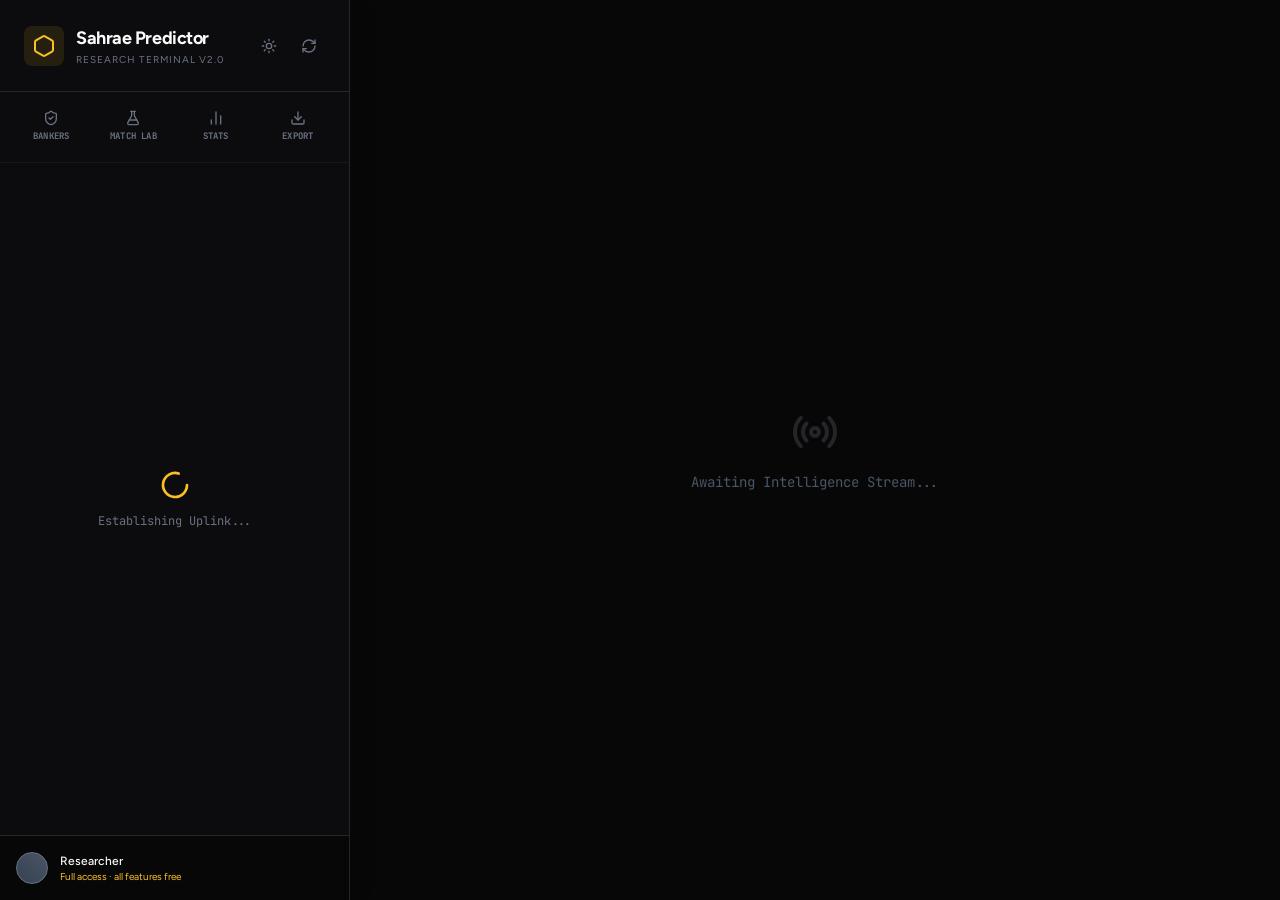
==== index.html @ 6b5637e7 "Deploy 7c3899de9a0e50c9d3c65bd9f61b94178235a5ab" ====
<!doctype html>
<html lang="en">
  <head>
    <meta charset="UTF-8" />
    <meta name="viewport" content="width=device-width, initial-scale=1.0, viewport-fit=cover" />
    <meta name="description" content="Football research terminal: fixtures across ~220 competitions, Kalman-filtered team ratings, a Dixon-Coles Poisson engine, market-anchored probabilities and a self-grading accuracy ledger." />
    <meta name="theme-color" content="#070708" />
    <link rel="manifest" href="./manifest.webmanifest" />
    <link rel="icon" type="image/png" href="./icons/icon-192.png" />
    <link rel="apple-touch-icon" href="./icons/apple-touch-icon.png" />
    <meta name="mobile-web-app-capable" content="yes" />
    <meta name="apple-mobile-web-app-status-bar-style" content="black-translucent" />
    <meta name="apple-mobile-web-app-title" content="Predictor" />
    <title>Sahrae Predictor</title>
    <script type="module" crossorigin src="./assets/index-D3sEqFdk.js"></script>
    <link rel="stylesheet" crossorigin href="./assets/index-D2eaXNAV.css">
  </head>
  <body>
    <div id="root"></div>
  </body>
</html>
---- assets/index-D2eaXNAV.css ----
@import"https://fonts.googleapis.com/css2?family=Figtree:wght@400;500;600;700;800&family=JetBrains+Mono:wght@400;500;700&display=swap";/*! tailwindcss v4.2.2 | MIT License | https://tailwindcss.com */@layer properties{@supports (((-webkit-hyphens:none)) and (not (margin-trim:inline))) or ((-moz-orient:inline) and (not (color:rgb(from red r g b)))){*,:before,:after,::backdrop{--tw-translate-x:0;--tw-translate-y:0;--tw-translate-z:0;--tw-space-y-reverse:0;--tw-divide-y-reverse:0;--tw-border-style:solid;--tw-gradient-position:initial;--tw-gradient-from:#0000;--tw-gradient-via:#0000;--tw-gradient-to:#0000;--tw-gradient-stops:initial;--tw-gradient-via-stops:initial;--tw-gradient-from-position:0%;--tw-gradient-via-position:50%;--tw-gradient-to-position:100%;--tw-leading:initial;--tw-font-weight:initial;--tw-tracking:initial;--tw-shadow:0 0 #0000;--tw-shadow-color:initial;--tw-shadow-alpha:100%;--tw-inset-shadow:0 0 #0000;--tw-inset-shadow-color:initial;--tw-inset-shadow-alpha:100%;--tw-ring-color:initial;--tw-ring-shadow:0 0 #0000;--tw-inset-ring-color:initial;--tw-inset-ring-shadow:0 0 #0000;--tw-ring-inset:initial;--tw-ring-offset-width:0px;--tw-ring-offset-color:#fff;--tw-ring-offset-shadow:0 0 #0000;--tw-blur:initial;--tw-brightness:initial;--tw-contrast:initial;--tw-grayscale:initial;--tw-hue-rotate:initial;--tw-invert:initial;--tw-opacity:initial;--tw-saturate:initial;--tw-sepia:initial;--tw-drop-shadow:initial;--tw-drop-shadow-color:initial;--tw-drop-shadow-alpha:100%;--tw-drop-shadow-size:initial;--tw-backdrop-blur:initial;--tw-backdrop-brightness:initial;--tw-backdrop-contrast:initial;--tw-backdrop-grayscale:initial;--tw-backdrop-hue-rotate:initial;--tw-backdrop-invert:initial;--tw-backdrop-opacity:initial;--tw-backdrop-saturate:initial;--tw-backdrop-sepia:initial;--tw-duration:initial}}}@layer theme{:root,:host{--font-sans:"Figtree", ui-sans-serif, system-ui, sans-serif;--font-mono:"JetBrains Mono", ui-monospace, SFMono-Regular, monospace;--color-gray-100:oklch(96.7% .003 264.542);--color-gray-300:oklch(87.2% .01 258.338);--color-gray-400:oklch(70.7% .022 261.325);--color-gray-500:oklch(55.1% .027 264.364);--color-gray-600:oklch(44.6% .03 256.802);--color-gray-700:oklch(37.3% .034 259.733);--color-black:#000;--spacing:.25rem;--container-sm:24rem;--container-md:28rem;--container-3xl:48rem;--container-4xl:56rem;--container-5xl:64rem;--text-xs:.75rem;--text-xs--line-height:calc(1 / .75);--text-sm:.875rem;--text-sm--line-height:calc(1.25 / .875);--text-base:1rem;--text-base--line-height: 1.5 ;--text-lg:1.125rem;--text-lg--line-height:calc(1.75 / 1.125);--text-xl:1.25rem;--text-xl--line-height:calc(1.75 / 1.25);--text-2xl:1.5rem;--text-2xl--line-height:calc(2 / 1.5);--text-3xl:1.875rem;--text-3xl--line-height: 1.2 ;--text-4xl:2.25rem;--text-4xl--line-height:calc(2.5 / 2.25);--font-weight-light:300;--font-weight-normal:400;--font-weight-medium:500;--font-weight-semibold:600;--font-weight-bold:700;--font-weight-black:900;--tracking-tighter:-.05em;--tracking-tight:-.025em;--tracking-wide:.025em;--tracking-wider:.05em;--tracking-widest:.1em;--leading-tight:1.25;--leading-relaxed:1.625;--radius-md:.375rem;--radius-lg:.5rem;--radius-xl:.75rem;--radius-2xl:1rem;--radius-3xl:1.5rem;--animate-spin:spin 1s linear infinite;--animate-pulse:pulse 2s cubic-bezier(.4, 0, .6, 1) infinite;--blur-sm:8px;--blur-md:12px;--blur-xl:24px;--default-transition-duration:.15s;--default-transition-timing-function:cubic-bezier(.4, 0, .2, 1);--default-font-family:var(--font-sans);--default-mono-font-family:var(--font-mono);--color-sahrae-surface:var(--sahrae-surface);--color-sahrae-border:var(--sahrae-border);--color-sahrae-text:var(--sahrae-text);--color-sahrae-teal:var(--sahrae-teal);--color-sahrae-amber:var(--sahrae-amber);--color-sahrae-danger:var(--sahrae-danger)}}@layer base{*,:after,:before,::backdrop{box-sizing:border-box;border:0 solid;margin:0;padding:0}::file-selector-button{box-sizing:border-box;border:0 solid;margin:0;padding:0}html,:host{-webkit-text-size-adjust:100%;-moz-tab-size:4;tab-size:4;line-height:1.5;font-family:var(--default-font-family,ui-sans-serif, system-ui, sans-serif, "Apple Color Emoji", "Segoe UI Emoji", "Segoe UI Symbol", "Noto Color Emoji");font-feature-settings:var(--default-font-feature-settings,normal);font-variation-settings:var(--default-font-variation-settings,normal);-webkit-tap-highlight-color:transparent}hr{height:0;color:inherit;border-top-width:1px}abbr:where([title]){-webkit-text-decoration:underline dotted;text-decoration:underline dotted}h1,h2,h3,h4,h5,h6{font-size:inherit;font-weight:inherit}a{color:inherit;-webkit-text-decoration:inherit;text-decoration:inherit}b,strong{font-weight:bolder}code,kbd,samp,pre{font-family:var(--default-mono-font-family,ui-monospace, SFMono-Regular, Menlo, Monaco, Consolas, "Liberation Mono", "Courier New", monospace);font-feature-settings:var(--default-mono-font-feature-settings,normal);font-variation-settings:var(--default-mono-font-variation-settings,normal);font-size:1em}small{font-size:80%}sub,sup{vertical-align:baseline;font-size:75%;line-height:0;position:relative}sub{bottom:-.25em}sup{top:-.5em}table{text-indent:0;border-color:inherit;border-collapse:collapse}:-moz-focusring{outline:auto}progress{vertical-align:baseline}summary{display:list-item}ol,ul,menu{list-style:none}img,svg,video,canvas,audio,iframe,embed,object{vertical-align:middle;display:block}img,video{max-width:100%;height:auto}button,input,select,optgroup,textarea{font:inherit;font-feature-settings:inherit;font-variation-settings:inherit;letter-spacing:inherit;color:inherit;opacity:1;background-color:#0000;border-radius:0}::file-selector-button{font:inherit;font-feature-settings:inherit;font-variation-settings:inherit;letter-spacing:inherit;color:inherit;opacity:1;background-color:#0000;border-radius:0}:where(select:is([multiple],[size])) optgroup{font-weight:bolder}:where(select:is([multiple],[size])) optgroup option{padding-inline-start:20px}::file-selector-button{margin-inline-end:4px}::placeholder{opacity:1}@supports (not ((-webkit-appearance:-apple-pay-button))) or (contain-intrinsic-size:1px){::placeholder{color:currentColor}@supports (color:color-mix(in lab,red,red)){::placeholder{color:color-mix(in oklab,currentcolor 50%,transparent)}}}textarea{resize:vertical}::-webkit-search-decoration{-webkit-appearance:none}::-webkit-date-and-time-value{min-height:1lh;text-align:inherit}::-webkit-datetime-edit{display:inline-flex}::-webkit-datetime-edit-fields-wrapper{padding:0}::-webkit-datetime-edit{padding-block:0}::-webkit-datetime-edit-year-field{padding-block:0}::-webkit-datetime-edit-month-field{padding-block:0}::-webkit-datetime-edit-day-field{padding-block:0}::-webkit-datetime-edit-hour-field{padding-block:0}::-webkit-datetime-edit-minute-field{padding-block:0}::-webkit-datetime-edit-second-field{padding-block:0}::-webkit-datetime-edit-millisecond-field{padding-block:0}::-webkit-datetime-edit-meridiem-field{padding-block:0}::-webkit-calendar-picker-indicator{line-height:1}:-moz-ui-invalid{box-shadow:none}button,input:where([type=button],[type=reset],[type=submit]){-webkit-appearance:button;-moz-appearance:button;appearance:button}::file-selector-button{-webkit-appearance:button;-moz-appearance:button;appearance:button}::-webkit-inner-spin-button{height:auto}::-webkit-outer-spin-button{height:auto}[hidden]:where(:not([hidden=until-found])){display:none!important}}@layer components;@layer utilities{.pointer-events-none{pointer-events:none}.visible{visibility:visible}.absolute{position:absolute}.fixed{position:fixed}.relative{position:relative}.static{position:static}.sticky{position:sticky}.inset-0{inset:calc(var(--spacing) * 0)}.start{inset-inline-start:var(--spacing)}.end{inset-inline-end:var(--spacing)}.top-0{top:calc(var(--spacing) * 0)}.top-1\/2{top:50%}.right-0{right:calc(var(--spacing) * 0)}.right-2{right:calc(var(--spacing) * 2)}.right-2\.5{right:calc(var(--spacing) * 2.5)}.bottom-0{bottom:calc(var(--spacing) * 0)}.left-0{left:calc(var(--spacing) * 0)}.left-3{left:calc(var(--spacing) * 3)}.z-10{z-index:10}.z-20{z-index:20}.z-50{z-index:50}.col-span-12{grid-column:span 12/span 12}.col-span-full{grid-column:1/-1}.mx-1{margin-inline:calc(var(--spacing) * 1)}.mx-2{margin-inline:calc(var(--spacing) * 2)}.mx-4{margin-inline:calc(var(--spacing) * 4)}.mt-0\.5{margin-top:calc(var(--spacing) * .5)}.mt-1{margin-top:calc(var(--spacing) * 1)}.mt-1\.5{margin-top:calc(var(--spacing) * 1.5)}.mt-2{margin-top:calc(var(--spacing) * 2)}.mt-3{margin-top:calc(var(--spacing) * 3)}.mt-4{margin-top:calc(var(--spacing) * 4)}.mt-5{margin-top:calc(var(--spacing) * 5)}.mt-6{margin-top:calc(var(--spacing) * 6)}.mt-7{margin-top:calc(var(--spacing) * 7)}.mt-8{margin-top:calc(var(--spacing) * 8)}.mt-\[-15px\]{margin-top:-15px}.mb-1{margin-bottom:calc(var(--spacing) * 1)}.mb-1\.5{margin-bottom:calc(var(--spacing) * 1.5)}.mb-2{margin-bottom:calc(var(--spacing) * 2)}.mb-2\.5{margin-bottom:calc(var(--spacing) * 2.5)}.mb-3{margin-bottom:calc(var(--spacing) * 3)}.mb-4{margin-bottom:calc(var(--spacing) * 4)}.mb-5{margin-bottom:calc(var(--spacing) * 5)}.mb-6{margin-bottom:calc(var(--spacing) * 6)}.mb-8{margin-bottom:calc(var(--spacing) * 8)}.ml-1{margin-left:calc(var(--spacing) * 1)}.ml-2{margin-left:calc(var(--spacing) * 2)}.ml-auto{margin-left:auto}.block{display:block}.contents{display:contents}.flex{display:flex}.grid{display:grid}.hidden{display:none}.inline-block{display:inline-block}.table{display:table}.h-0\.5{height:calc(var(--spacing) * .5)}.h-1{height:calc(var(--spacing) * 1)}.h-1\.5{height:calc(var(--spacing) * 1.5)}.h-2\.5{height:calc(var(--spacing) * 2.5)}.h-3{height:calc(var(--spacing) * 3)}.h-3\.5{height:calc(var(--spacing) * 3.5)}.h-4{height:calc(var(--spacing) * 4)}.h-5{height:calc(var(--spacing) * 5)}.h-6{height:calc(var(--spacing) * 6)}.h-8{height:calc(var(--spacing) * 8)}.h-10{height:calc(var(--spacing) * 10)}.h-12{height:calc(var(--spacing) * 12)}.h-14{height:calc(var(--spacing) * 14)}.h-16{height:calc(var(--spacing) * 16)}.h-64{height:calc(var(--spacing) * 64)}.h-\[50px\]{height:50px}.h-\[85vh\]{height:85vh}.h-\[88vh\]{height:88vh}.h-\[300px\]{height:300px}.h-\[380px\]{height:380px}.h-\[450px\]{height:450px}.h-full{height:100%}.h-screen{height:100vh}.max-h-64{max-height:calc(var(--spacing) * 64)}.max-h-72{max-height:calc(var(--spacing) * 72)}.max-h-\[90vh\]{max-height:90vh}.w-1{width:calc(var(--spacing) * 1)}.w-1\.5{width:calc(var(--spacing) * 1.5)}.w-2\.5{width:calc(var(--spacing) * 2.5)}.w-3{width:calc(var(--spacing) * 3)}.w-3\.5{width:calc(var(--spacing) * 3.5)}.w-4{width:calc(var(--spacing) * 4)}.w-5{width:calc(var(--spacing) * 5)}.w-6{width:calc(var(--spacing) * 6)}.w-8{width:calc(var(--spacing) * 8)}.w-10{width:calc(var(--spacing) * 10)}.w-12{width:calc(var(--spacing) * 12)}.w-14{width:calc(var(--spacing) * 14)}.w-16{width:calc(var(--spacing) * 16)}.w-48{width:calc(var(--spacing) * 48)}.w-full{width:100%}.w-px{width:1px}.w-screen{width:100vw}.max-w-3xl{max-width:var(--container-3xl)}.max-w-4xl{max-width:var(--container-4xl)}.max-w-5xl{max-width:var(--container-5xl)}.max-w-md{max-width:var(--container-md)}.max-w-sm{max-width:var(--container-sm)}.min-w-0{min-width:calc(var(--spacing) * 0)}.min-w-\[70px\]{min-width:70px}.min-w-\[80px\]{min-width:80px}.min-w-\[86px\]{min-width:86px}.min-w-\[650px\]{min-width:650px}.flex-1{flex:1}.flex-shrink-0{flex-shrink:0}.shrink{flex-shrink:1}.shrink-0{flex-shrink:0}.border-collapse{border-collapse:collapse}.-translate-y-1\/2{--tw-translate-y: -50% ;translate:var(--tw-translate-x) var(--tw-translate-y)}.animate-pulse{animation:var(--animate-pulse)}.animate-spin{animation:var(--animate-spin)}.cursor-col-resize{cursor:col-resize}.cursor-pointer{cursor:pointer}.appearance-none{-webkit-appearance:none;-moz-appearance:none;appearance:none}.grid-cols-1{grid-template-columns:repeat(1,minmax(0,1fr))}.grid-cols-2{grid-template-columns:repeat(2,minmax(0,1fr))}.grid-cols-3{grid-template-columns:repeat(3,minmax(0,1fr))}.grid-cols-4{grid-template-columns:repeat(4,minmax(0,1fr))}.grid-cols-12{grid-template-columns:repeat(12,minmax(0,1fr))}.flex-col{flex-direction:column}.flex-wrap{flex-wrap:wrap}.items-center{align-items:center}.items-end{align-items:flex-end}.items-start{align-items:flex-start}.justify-between{justify-content:space-between}.justify-center{justify-content:center}.gap-1{gap:calc(var(--spacing) * 1)}.gap-1\.5{gap:calc(var(--spacing) * 1.5)}.gap-2{gap:calc(var(--spacing) * 2)}.gap-2\.5{gap:calc(var(--spacing) * 2.5)}.gap-3{gap:calc(var(--spacing) * 3)}.gap-4{gap:calc(var(--spacing) * 4)}.gap-5{gap:calc(var(--spacing) * 5)}.gap-6{gap:calc(var(--spacing) * 6)}.gap-8{gap:calc(var(--spacing) * 8)}:where(.space-y-0\.5>:not(:last-child)){--tw-space-y-reverse:0;margin-block-start:calc(calc(var(--spacing) * .5) * var(--tw-space-y-reverse));margin-block-end:calc(calc(var(--spacing) * .5) * calc(1 - var(--tw-space-y-reverse)))}:where(.space-y-1>:not(:last-child)){--tw-space-y-reverse:0;margin-block-start:calc(calc(var(--spacing) * 1) * var(--tw-space-y-reverse));margin-block-end:calc(calc(var(--spacing) * 1) * calc(1 - var(--tw-space-y-reverse)))}:where(.space-y-1\.5>:not(:last-child)){--tw-space-y-reverse:0;margin-block-start:calc(calc(var(--spacing) * 1.5) * var(--tw-space-y-reverse));margin-block-end:calc(calc(var(--spacing) * 1.5) * calc(1 - var(--tw-space-y-reverse)))}:where(.space-y-2>:not(:last-child)){--tw-space-y-reverse:0;margin-block-start:calc(calc(var(--spacing) * 2) * var(--tw-space-y-reverse));margin-block-end:calc(calc(var(--spacing) * 2) * calc(1 - var(--tw-space-y-reverse)))}:where(.space-y-2\.5>:not(:last-child)){--tw-space-y-reverse:0;margin-block-start:calc(calc(var(--spacing) * 2.5) * var(--tw-space-y-reverse));margin-block-end:calc(calc(var(--spacing) * 2.5) * calc(1 - var(--tw-space-y-reverse)))}:where(.space-y-3>:not(:last-child)){--tw-space-y-reverse:0;margin-block-start:calc(calc(var(--spacing) * 3) * var(--tw-space-y-reverse));margin-block-end:calc(calc(var(--spacing) * 3) * calc(1 - var(--tw-space-y-reverse)))}:where(.space-y-4>:not(:last-child)){--tw-space-y-reverse:0;margin-block-start:calc(calc(var(--spacing) * 4) * var(--tw-space-y-reverse));margin-block-end:calc(calc(var(--spacing) * 4) * calc(1 - var(--tw-space-y-reverse)))}:where(.space-y-5>:not(:last-child)){--tw-space-y-reverse:0;margin-block-start:calc(calc(var(--spacing) * 5) * var(--tw-space-y-reverse));margin-block-end:calc(calc(var(--spacing) * 5) * calc(1 - var(--tw-space-y-reverse)))}:where(.space-y-6>:not(:last-child)){--tw-space-y-reverse:0;margin-block-start:calc(calc(var(--spacing) * 6) * var(--tw-space-y-reverse));margin-block-end:calc(calc(var(--spacing) * 6) * calc(1 - var(--tw-space-y-reverse)))}:where(.space-y-8>:not(:last-child)){--tw-space-y-reverse:0;margin-block-start:calc(calc(var(--spacing) * 8) * var(--tw-space-y-reverse));margin-block-end:calc(calc(var(--spacing) * 8) * calc(1 - var(--tw-space-y-reverse)))}:where(.space-y-10>:not(:last-child)){--tw-space-y-reverse:0;margin-block-start:calc(calc(var(--spacing) * 10) * var(--tw-space-y-reverse));margin-block-end:calc(calc(var(--spacing) * 10) * calc(1 - var(--tw-space-y-reverse)))}.gap-x-8{column-gap:calc(var(--spacing) * 8)}.gap-x-10{column-gap:calc(var(--spacing) * 10)}.gap-y-1\.5{row-gap:calc(var(--spacing) * 1.5)}.gap-y-2{row-gap:calc(var(--spacing) * 2)}.gap-y-3{row-gap:calc(var(--spacing) * 3)}.gap-y-6{row-gap:calc(var(--spacing) * 6)}:where(.divide-y>:not(:last-child)){--tw-divide-y-reverse:0;border-bottom-style:var(--tw-border-style);border-top-style:var(--tw-border-style);border-top-width:calc(1px * var(--tw-divide-y-reverse));border-bottom-width:calc(1px * calc(1 - var(--tw-divide-y-reverse)))}:where(.divide-sahrae-border\/30>:not(:last-child)){border-color:var(--sahrae-border)}@supports (color:color-mix(in lab,red,red)){:where(.divide-sahrae-border\/30>:not(:last-child)){border-color:color-mix(in oklab,var(--sahrae-border) 30%,transparent)}}.truncate{text-overflow:ellipsis;white-space:nowrap;overflow:hidden}.overflow-hidden{overflow:hidden}.overflow-x-auto{overflow-x:auto}.overflow-y-auto{overflow-y:auto}.rounded{border-radius:.25rem}.rounded-2xl{border-radius:var(--radius-2xl)}.rounded-3xl{border-radius:var(--radius-3xl)}.rounded-full{border-radius:3.40282e38px}.rounded-lg{border-radius:var(--radius-lg)}.rounded-md{border-radius:var(--radius-md)}.rounded-xl{border-radius:var(--radius-xl)}.border{border-style:var(--tw-border-style);border-width:1px}.border-2{border-style:var(--tw-border-style);border-width:2px}.border-t{border-top-style:var(--tw-border-style);border-top-width:1px}.border-r{border-right-style:var(--tw-border-style);border-right-width:1px}.border-b{border-bottom-style:var(--tw-border-style);border-bottom-width:1px}.border-b-2{border-bottom-style:var(--tw-border-style);border-bottom-width:2px}.border-l-4{border-left-style:var(--tw-border-style);border-left-width:4px}.border-dashed{--tw-border-style:dashed;border-style:dashed}.border-gray-500{border-color:var(--color-gray-500)}.border-gray-600{border-color:var(--color-gray-600)}.border-sahrae-amber,.border-sahrae-amber\/20{border-color:var(--sahrae-amber)}@supports (color:color-mix(in lab,red,red)){.border-sahrae-amber\/20{border-color:color-mix(in oklab,var(--sahrae-amber) 20%,transparent)}}.border-sahrae-amber\/25{border-color:var(--sahrae-amber)}@supports (color:color-mix(in lab,red,red)){.border-sahrae-amber\/25{border-color:color-mix(in oklab,var(--sahrae-amber) 25%,transparent)}}.border-sahrae-amber\/30{border-color:var(--sahrae-amber)}@supports (color:color-mix(in lab,red,red)){.border-sahrae-amber\/30{border-color:color-mix(in oklab,var(--sahrae-amber) 30%,transparent)}}.border-sahrae-blue\/10{border-color:var(--sahrae-blue)}@supports (color:color-mix(in lab,red,red)){.border-sahrae-blue\/10{border-color:color-mix(in oklab,var(--sahrae-blue) 10%,transparent)}}.border-sahrae-border,.border-sahrae-border\/20{border-color:var(--sahrae-border)}@supports (color:color-mix(in lab,red,red)){.border-sahrae-border\/20{border-color:color-mix(in oklab,var(--sahrae-border) 20%,transparent)}}.border-sahrae-border\/30{border-color:var(--sahrae-border)}@supports (color:color-mix(in lab,red,red)){.border-sahrae-border\/30{border-color:color-mix(in oklab,var(--sahrae-border) 30%,transparent)}}.border-sahrae-border\/40{border-color:var(--sahrae-border)}@supports (color:color-mix(in lab,red,red)){.border-sahrae-border\/40{border-color:color-mix(in oklab,var(--sahrae-border) 40%,transparent)}}.border-sahrae-border\/50{border-color:var(--sahrae-border)}@supports (color:color-mix(in lab,red,red)){.border-sahrae-border\/50{border-color:color-mix(in oklab,var(--sahrae-border) 50%,transparent)}}.border-sahrae-border\/60{border-color:var(--sahrae-border)}@supports (color:color-mix(in lab,red,red)){.border-sahrae-border\/60{border-color:color-mix(in oklab,var(--sahrae-border) 60%,transparent)}}.border-sahrae-border\/80{border-color:var(--sahrae-border)}@supports (color:color-mix(in lab,red,red)){.border-sahrae-border\/80{border-color:color-mix(in oklab,var(--sahrae-border) 80%,transparent)}}.border-sahrae-danger,.border-sahrae-danger\/30{border-color:var(--sahrae-danger)}@supports (color:color-mix(in lab,red,red)){.border-sahrae-danger\/30{border-color:color-mix(in oklab,var(--sahrae-danger) 30%,transparent)}}.border-sahrae-danger\/40{border-color:var(--sahrae-danger)}@supports (color:color-mix(in lab,red,red)){.border-sahrae-danger\/40{border-color:color-mix(in oklab,var(--sahrae-danger) 40%,transparent)}}.border-sahrae-danger\/50{border-color:var(--sahrae-danger)}@supports (color:color-mix(in lab,red,red)){.border-sahrae-danger\/50{border-color:color-mix(in oklab,var(--sahrae-danger) 50%,transparent)}}.border-sahrae-teal,.border-sahrae-teal\/20{border-color:var(--sahrae-teal)}@supports (color:color-mix(in lab,red,red)){.border-sahrae-teal\/20{border-color:color-mix(in oklab,var(--sahrae-teal) 20%,transparent)}}.border-sahrae-teal\/25{border-color:var(--sahrae-teal)}@supports (color:color-mix(in lab,red,red)){.border-sahrae-teal\/25{border-color:color-mix(in oklab,var(--sahrae-teal) 25%,transparent)}}.border-sahrae-teal\/30{border-color:var(--sahrae-teal)}@supports (color:color-mix(in lab,red,red)){.border-sahrae-teal\/30{border-color:color-mix(in oklab,var(--sahrae-teal) 30%,transparent)}}.border-sahrae-teal\/40{border-color:var(--sahrae-teal)}@supports (color:color-mix(in lab,red,red)){.border-sahrae-teal\/40{border-color:color-mix(in oklab,var(--sahrae-teal) 40%,transparent)}}.border-sahrae-teal\/50{border-color:var(--sahrae-teal)}@supports (color:color-mix(in lab,red,red)){.border-sahrae-teal\/50{border-color:color-mix(in oklab,var(--sahrae-teal) 50%,transparent)}}.border-transparent{border-color:#0000}.border-l-sahrae-teal{border-left-color:var(--sahrae-teal)}.bg-black\/80{background-color:#000c}@supports (color:color-mix(in lab,red,red)){.bg-black\/80{background-color:color-mix(in oklab,var(--color-black) 80%,transparent)}}.bg-gray-400{background-color:var(--color-gray-400)}.bg-gray-600{background-color:var(--color-gray-600)}.bg-sahrae-amber,.bg-sahrae-amber\/10{background-color:var(--sahrae-amber)}@supports (color:color-mix(in lab,red,red)){.bg-sahrae-amber\/10{background-color:color-mix(in oklab,var(--sahrae-amber) 10%,transparent)}}.bg-sahrae-base,.bg-sahrae-base\/30{background-color:var(--sahrae-base)}@supports (color:color-mix(in lab,red,red)){.bg-sahrae-base\/30{background-color:color-mix(in oklab,var(--sahrae-base) 30%,transparent)}}.bg-sahrae-base\/40{background-color:var(--sahrae-base)}@supports (color:color-mix(in lab,red,red)){.bg-sahrae-base\/40{background-color:color-mix(in oklab,var(--sahrae-base) 40%,transparent)}}.bg-sahrae-base\/50{background-color:var(--sahrae-base)}@supports (color:color-mix(in lab,red,red)){.bg-sahrae-base\/50{background-color:color-mix(in oklab,var(--sahrae-base) 50%,transparent)}}.bg-sahrae-base\/60{background-color:var(--sahrae-base)}@supports (color:color-mix(in lab,red,red)){.bg-sahrae-base\/60{background-color:color-mix(in oklab,var(--sahrae-base) 60%,transparent)}}.bg-sahrae-base\/80{background-color:var(--sahrae-base)}@supports (color:color-mix(in lab,red,red)){.bg-sahrae-base\/80{background-color:color-mix(in oklab,var(--sahrae-base) 80%,transparent)}}.bg-sahrae-base\/90{background-color:var(--sahrae-base)}@supports (color:color-mix(in lab,red,red)){.bg-sahrae-base\/90{background-color:color-mix(in oklab,var(--sahrae-base) 90%,transparent)}}.bg-sahrae-blue,.bg-sahrae-blue\/5{background-color:var(--sahrae-blue)}@supports (color:color-mix(in lab,red,red)){.bg-sahrae-blue\/5{background-color:color-mix(in oklab,var(--sahrae-blue) 5%,transparent)}}.bg-sahrae-blue\/10{background-color:var(--sahrae-blue)}@supports (color:color-mix(in lab,red,red)){.bg-sahrae-blue\/10{background-color:color-mix(in oklab,var(--sahrae-blue) 10%,transparent)}}.bg-sahrae-border,.bg-sahrae-border\/40{background-color:var(--sahrae-border)}@supports (color:color-mix(in lab,red,red)){.bg-sahrae-border\/40{background-color:color-mix(in oklab,var(--sahrae-border) 40%,transparent)}}.bg-sahrae-border\/50{background-color:var(--sahrae-border)}@supports (color:color-mix(in lab,red,red)){.bg-sahrae-border\/50{background-color:color-mix(in oklab,var(--sahrae-border) 50%,transparent)}}.bg-sahrae-danger,.bg-sahrae-danger\/10{background-color:var(--sahrae-danger)}@supports (color:color-mix(in lab,red,red)){.bg-sahrae-danger\/10{background-color:color-mix(in oklab,var(--sahrae-danger) 10%,transparent)}}.bg-sahrae-danger\/20{background-color:var(--sahrae-danger)}@supports (color:color-mix(in lab,red,red)){.bg-sahrae-danger\/20{background-color:color-mix(in oklab,var(--sahrae-danger) 20%,transparent)}}.bg-sahrae-sidebar,.bg-sahrae-sidebar\/95{background-color:var(--sahrae-sidebar)}@supports (color:color-mix(in lab,red,red)){.bg-sahrae-sidebar\/95{background-color:color-mix(in oklab,var(--sahrae-sidebar) 95%,transparent)}}.bg-sahrae-surface,.bg-sahrae-surface\/30{background-color:var(--sahrae-surface)}@supports (color:color-mix(in lab,red,red)){.bg-sahrae-surface\/30{background-color:color-mix(in oklab,var(--sahrae-surface) 30%,transparent)}}.bg-sahrae-surface\/40{background-color:var(--sahrae-surface)}@supports (color:color-mix(in lab,red,red)){.bg-sahrae-surface\/40{background-color:color-mix(in oklab,var(--sahrae-surface) 40%,transparent)}}.bg-sahrae-surface\/50{background-color:var(--sahrae-surface)}@supports (color:color-mix(in lab,red,red)){.bg-sahrae-surface\/50{background-color:color-mix(in oklab,var(--sahrae-surface) 50%,transparent)}}.bg-sahrae-surface\/60{background-color:var(--sahrae-surface)}@supports (color:color-mix(in lab,red,red)){.bg-sahrae-surface\/60{background-color:color-mix(in oklab,var(--sahrae-surface) 60%,transparent)}}.bg-sahrae-surface\/80{background-color:var(--sahrae-surface)}@supports (color:color-mix(in lab,red,red)){.bg-sahrae-surface\/80{background-color:color-mix(in oklab,var(--sahrae-surface) 80%,transparent)}}.bg-sahrae-surface\/90{background-color:var(--sahrae-surface)}@supports (color:color-mix(in lab,red,red)){.bg-sahrae-surface\/90{background-color:color-mix(in oklab,var(--sahrae-surface) 90%,transparent)}}.bg-sahrae-teal,.bg-sahrae-teal\/5{background-color:var(--sahrae-teal)}@supports (color:color-mix(in lab,red,red)){.bg-sahrae-teal\/5{background-color:color-mix(in oklab,var(--sahrae-teal) 5%,transparent)}}.bg-sahrae-teal\/10{background-color:var(--sahrae-teal)}@supports (color:color-mix(in lab,red,red)){.bg-sahrae-teal\/10{background-color:color-mix(in oklab,var(--sahrae-teal) 10%,transparent)}}.bg-sahrae-teal\/15{background-color:var(--sahrae-teal)}@supports (color:color-mix(in lab,red,red)){.bg-sahrae-teal\/15{background-color:color-mix(in oklab,var(--sahrae-teal) 15%,transparent)}}.bg-sahrae-teal\/20{background-color:var(--sahrae-teal)}@supports (color:color-mix(in lab,red,red)){.bg-sahrae-teal\/20{background-color:color-mix(in oklab,var(--sahrae-teal) 20%,transparent)}}.bg-gradient-to-tr{--tw-gradient-position:to top right in oklab;background-image:linear-gradient(var(--tw-gradient-stops))}.from-gray-700{--tw-gradient-from:var(--color-gray-700);--tw-gradient-stops:var(--tw-gradient-via-stops,var(--tw-gradient-position), var(--tw-gradient-from) var(--tw-gradient-from-position), var(--tw-gradient-to) var(--tw-gradient-to-position))}.to-gray-600{--tw-gradient-to:var(--color-gray-600);--tw-gradient-stops:var(--tw-gradient-via-stops,var(--tw-gradient-position), var(--tw-gradient-from) var(--tw-gradient-from-position), var(--tw-gradient-to) var(--tw-gradient-to-position))}.p-1{padding:calc(var(--spacing) * 1)}.p-2{padding:calc(var(--spacing) * 2)}.p-2\.5{padding:calc(var(--spacing) * 2.5)}.p-3{padding:calc(var(--spacing) * 3)}.p-3\.5{padding:calc(var(--spacing) * 3.5)}.p-4{padding:calc(var(--spacing) * 4)}.p-5{padding:calc(var(--spacing) * 5)}.p-6{padding:calc(var(--spacing) * 6)}.p-7{padding:calc(var(--spacing) * 7)}.p-8{padding:calc(var(--spacing) * 8)}.p-12{padding:calc(var(--spacing) * 12)}.px-1{padding-inline:calc(var(--spacing) * 1)}.px-1\.5{padding-inline:calc(var(--spacing) * 1.5)}.px-2{padding-inline:calc(var(--spacing) * 2)}.px-3{padding-inline:calc(var(--spacing) * 3)}.px-3\.5{padding-inline:calc(var(--spacing) * 3.5)}.px-4{padding-inline:calc(var(--spacing) * 4)}.px-5{padding-inline:calc(var(--spacing) * 5)}.px-6{padding-inline:calc(var(--spacing) * 6)}.px-7{padding-inline:calc(var(--spacing) * 7)}.px-8{padding-inline:calc(var(--spacing) * 8)}.py-0\.5{padding-block:calc(var(--spacing) * .5)}.py-1{padding-block:calc(var(--spacing) * 1)}.py-1\.5{padding-block:calc(var(--spacing) * 1.5)}.py-2{padding-block:calc(var(--spacing) * 2)}.py-2\.5{padding-block:calc(var(--spacing) * 2.5)}.py-3{padding-block:calc(var(--spacing) * 3)}.py-4{padding-block:calc(var(--spacing) * 4)}.py-8{padding-block:calc(var(--spacing) * 8)}.py-16{padding-block:calc(var(--spacing) * 16)}.pt-1{padding-top:calc(var(--spacing) * 1)}.pt-2{padding-top:calc(var(--spacing) * 2)}.pt-4{padding-top:calc(var(--spacing) * 4)}.pt-5{padding-top:calc(var(--spacing) * 5)}.pt-6{padding-top:calc(var(--spacing) * 6)}.pt-7{padding-top:calc(var(--spacing) * 7)}.pt-8{padding-top:calc(var(--spacing) * 8)}.pr-8{padding-right:calc(var(--spacing) * 8)}.pb-2{padding-bottom:calc(var(--spacing) * 2)}.pb-3{padding-bottom:calc(var(--spacing) * 3)}.pb-4{padding-bottom:calc(var(--spacing) * 4)}.pb-6{padding-bottom:calc(var(--spacing) * 6)}.pb-10{padding-bottom:calc(var(--spacing) * 10)}.pl-3{padding-left:calc(var(--spacing) * 3)}.pl-9{padding-left:calc(var(--spacing) * 9)}.text-center{text-align:center}.text-left{text-align:left}.text-right{text-align:right}.font-mono{font-family:var(--font-mono)}.text-2xl{font-size:var(--text-2xl);line-height:var(--tw-leading,var(--text-2xl--line-height))}.text-3xl{font-size:var(--text-3xl);line-height:var(--tw-leading,var(--text-3xl--line-height))}.text-4xl{font-size:var(--text-4xl);line-height:var(--tw-leading,var(--text-4xl--line-height))}.text-base{font-size:var(--text-base);line-height:var(--tw-leading,var(--text-base--line-height))}.text-lg{font-size:var(--text-lg);line-height:var(--tw-leading,var(--text-lg--line-height))}.text-sm{font-size:var(--text-sm);line-height:var(--tw-leading,var(--text-sm--line-height))}.text-xl{font-size:var(--text-xl);line-height:var(--tw-leading,var(--text-xl--line-height))}.text-xs{font-size:var(--text-xs);line-height:var(--tw-leading,var(--text-xs--line-height))}.text-\[9px\]{font-size:9px}.text-\[10px\]{font-size:10px}.text-\[11px\]{font-size:11px}.text-\[13px\]{font-size:13px}.leading-relaxed{--tw-leading:var(--leading-relaxed);line-height:var(--leading-relaxed)}.leading-tight{--tw-leading:var(--leading-tight);line-height:var(--leading-tight)}.font-black{--tw-font-weight:var(--font-weight-black);font-weight:var(--font-weight-black)}.font-bold{--tw-font-weight:var(--font-weight-bold);font-weight:var(--font-weight-bold)}.font-light{--tw-font-weight:var(--font-weight-light);font-weight:var(--font-weight-light)}.font-medium{--tw-font-weight:var(--font-weight-medium);font-weight:var(--font-weight-medium)}.font-normal{--tw-font-weight:var(--font-weight-normal);font-weight:var(--font-weight-normal)}.font-semibold{--tw-font-weight:var(--font-weight-semibold);font-weight:var(--font-weight-semibold)}.tracking-tight{--tw-tracking:var(--tracking-tight);letter-spacing:var(--tracking-tight)}.tracking-tighter{--tw-tracking:var(--tracking-tighter);letter-spacing:var(--tracking-tighter)}.tracking-wide{--tw-tracking:var(--tracking-wide);letter-spacing:var(--tracking-wide)}.tracking-wider{--tw-tracking:var(--tracking-wider);letter-spacing:var(--tracking-wider)}.tracking-widest{--tw-tracking:var(--tracking-widest);letter-spacing:var(--tracking-widest)}.whitespace-nowrap{white-space:nowrap}.text-black{color:var(--color-black)}.text-gray-100{color:var(--color-gray-100)}.text-gray-400{color:var(--color-gray-400)}.text-gray-500{color:var(--color-gray-500)}.text-gray-600{color:var(--color-gray-600)}.text-sahrae-amber,.text-sahrae-amber\/80{color:var(--sahrae-amber)}@supports (color:color-mix(in lab,red,red)){.text-sahrae-amber\/80{color:color-mix(in oklab,var(--sahrae-amber) 80%,transparent)}}.text-sahrae-base{color:var(--sahrae-base)}.text-sahrae-blue{color:var(--sahrae-blue)}.text-sahrae-border{color:var(--sahrae-border)}.text-sahrae-danger,.text-sahrae-danger\/80{color:var(--sahrae-danger)}@supports (color:color-mix(in lab,red,red)){.text-sahrae-danger\/80{color:color-mix(in oklab,var(--sahrae-danger) 80%,transparent)}}.text-sahrae-teal,.text-sahrae-teal\/80{color:var(--sahrae-teal)}@supports (color:color-mix(in lab,red,red)){.text-sahrae-teal\/80{color:color-mix(in oklab,var(--sahrae-teal) 80%,transparent)}}.text-sahrae-text,.text-sahrae-text\/60{color:var(--sahrae-text)}@supports (color:color-mix(in lab,red,red)){.text-sahrae-text\/60{color:color-mix(in oklab,var(--sahrae-text) 60%,transparent)}}.text-sahrae-text\/70{color:var(--sahrae-text)}@supports (color:color-mix(in lab,red,red)){.text-sahrae-text\/70{color:color-mix(in oklab,var(--sahrae-text) 70%,transparent)}}.text-sahrae-text\/80{color:var(--sahrae-text)}@supports (color:color-mix(in lab,red,red)){.text-sahrae-text\/80{color:color-mix(in oklab,var(--sahrae-text) 80%,transparent)}}.text-sahrae-text\/85{color:var(--sahrae-text)}@supports (color:color-mix(in lab,red,red)){.text-sahrae-text\/85{color:color-mix(in oklab,var(--sahrae-text) 85%,transparent)}}.uppercase{text-transform:uppercase}.italic{font-style:italic}.not-italic{font-style:normal}.accent-sahrae-amber{accent-color:var(--sahrae-amber)}.accent-sahrae-teal{accent-color:var(--sahrae-teal)}.opacity-10{opacity:.1}.opacity-20{opacity:.2}.opacity-70{opacity:.7}.opacity-80{opacity:.8}.shadow-2xl{--tw-shadow:0 25px 50px -12px var(--tw-shadow-color,#00000040);box-shadow:var(--tw-inset-shadow),var(--tw-inset-ring-shadow),var(--tw-ring-offset-shadow),var(--tw-ring-shadow),var(--tw-shadow)}.shadow-\[0_0_8px_rgba\(16\,185\,129\,0\.5\)\]{--tw-shadow:0 0 8px var(--tw-shadow-color,#10b98180);box-shadow:var(--tw-inset-shadow),var(--tw-inset-ring-shadow),var(--tw-ring-offset-shadow),var(--tw-ring-shadow),var(--tw-shadow)}.shadow-\[0_0_8px_rgba\(245\,158\,11\,0\.5\)\]{--tw-shadow:0 0 8px var(--tw-shadow-color,#f59e0b80);box-shadow:var(--tw-inset-shadow),var(--tw-inset-ring-shadow),var(--tw-ring-offset-shadow),var(--tw-ring-shadow),var(--tw-shadow)}.shadow-\[0_0_20px_rgba\(16\,185\,129\,0\.9\)\]{--tw-shadow:0 0 20px var(--tw-shadow-color,#10b981e6);box-shadow:var(--tw-inset-shadow),var(--tw-inset-ring-shadow),var(--tw-ring-offset-shadow),var(--tw-ring-shadow),var(--tw-shadow)}.shadow-\[0_0_20px_rgba\(245\,158\,11\,0\.9\)\]{--tw-shadow:0 0 20px var(--tw-shadow-color,#f59e0be6);box-shadow:var(--tw-inset-shadow),var(--tw-inset-ring-shadow),var(--tw-ring-offset-shadow),var(--tw-ring-shadow),var(--tw-shadow)}.shadow-\[4px_0_24px_-12px_rgba\(0\,0\,0\,0\.5\)\]{--tw-shadow:4px 0 24px -12px var(--tw-shadow-color,#00000080);box-shadow:var(--tw-inset-shadow),var(--tw-inset-ring-shadow),var(--tw-ring-offset-shadow),var(--tw-ring-shadow),var(--tw-shadow)}.shadow-\[inset_0_0_15px_rgba\(239\,68\,68\,0\.1\)\]{--tw-shadow:inset 0 0 15px var(--tw-shadow-color,#ef44441a);box-shadow:var(--tw-inset-shadow),var(--tw-inset-ring-shadow),var(--tw-ring-offset-shadow),var(--tw-ring-shadow),var(--tw-shadow)}.shadow-inner{--tw-shadow:inset 0 2px 4px 0 var(--tw-shadow-color,#0000000d);box-shadow:var(--tw-inset-shadow),var(--tw-inset-ring-shadow),var(--tw-ring-offset-shadow),var(--tw-ring-shadow),var(--tw-shadow)}.shadow-lg{--tw-shadow:0 10px 15px -3px var(--tw-shadow-color,#0000001a), 0 4px 6px -4px var(--tw-shadow-color,#0000001a);box-shadow:var(--tw-inset-shadow),var(--tw-inset-ring-shadow),var(--tw-ring-offset-shadow),var(--tw-ring-shadow),var(--tw-shadow)}.shadow-md{--tw-shadow:0 4px 6px -1px var(--tw-shadow-color,#0000001a), 0 2px 4px -2px var(--tw-shadow-color,#0000001a);box-shadow:var(--tw-inset-shadow),var(--tw-inset-ring-shadow),var(--tw-ring-offset-shadow),var(--tw-ring-shadow),var(--tw-shadow)}.shadow-soft{--tw-shadow:0 4px 20px -2px var(--tw-shadow-color,#00000040);box-shadow:var(--tw-inset-shadow),var(--tw-inset-ring-shadow),var(--tw-ring-offset-shadow),var(--tw-ring-shadow),var(--tw-shadow)}.shadow-xl{--tw-shadow:0 20px 25px -5px var(--tw-shadow-color,#0000001a), 0 8px 10px -6px var(--tw-shadow-color,#0000001a);box-shadow:var(--tw-inset-shadow),var(--tw-inset-ring-shadow),var(--tw-ring-offset-shadow),var(--tw-ring-shadow),var(--tw-shadow)}.blur{--tw-blur:blur(8px);filter:var(--tw-blur,) var(--tw-brightness,) var(--tw-contrast,) var(--tw-grayscale,) var(--tw-hue-rotate,) var(--tw-invert,) var(--tw-saturate,) var(--tw-sepia,) var(--tw-drop-shadow,)}.invert{--tw-invert:invert(100%);filter:var(--tw-blur,) var(--tw-brightness,) var(--tw-contrast,) var(--tw-grayscale,) var(--tw-hue-rotate,) var(--tw-invert,) var(--tw-saturate,) var(--tw-sepia,) var(--tw-drop-shadow,)}.filter{filter:var(--tw-blur,) var(--tw-brightness,) var(--tw-contrast,) var(--tw-grayscale,) var(--tw-hue-rotate,) var(--tw-invert,) var(--tw-saturate,) var(--tw-sepia,) var(--tw-drop-shadow,)}.backdrop-blur-md{--tw-backdrop-blur:blur(var(--blur-md));-webkit-backdrop-filter:var(--tw-backdrop-blur,) var(--tw-backdrop-brightness,) var(--tw-backdrop-contrast,) var(--tw-backdrop-grayscale,) var(--tw-backdrop-hue-rotate,) var(--tw-backdrop-invert,) var(--tw-backdrop-opacity,) var(--tw-backdrop-saturate,) var(--tw-backdrop-sepia,);backdrop-filter:var(--tw-backdrop-blur,) var(--tw-backdrop-brightness,) var(--tw-backdrop-contrast,) var(--tw-backdrop-grayscale,) var(--tw-backdrop-hue-rotate,) var(--tw-backdrop-invert,) var(--tw-backdrop-opacity,) var(--tw-backdrop-saturate,) var(--tw-backdrop-sepia,)}.backdrop-blur-sm{--tw-backdrop-blur:blur(var(--blur-sm));-webkit-backdrop-filter:var(--tw-backdrop-blur,) var(--tw-backdrop-brightness,) var(--tw-backdrop-contrast,) var(--tw-backdrop-grayscale,) var(--tw-backdrop-hue-rotate,) var(--tw-backdrop-invert,) var(--tw-backdrop-opacity,) var(--tw-backdrop-saturate,) var(--tw-backdrop-sepia,);backdrop-filter:var(--tw-backdrop-blur,) var(--tw-backdrop-brightness,) var(--tw-backdrop-contrast,) var(--tw-backdrop-grayscale,) var(--tw-backdrop-hue-rotate,) var(--tw-backdrop-invert,) var(--tw-backdrop-opacity,) var(--tw-backdrop-saturate,) var(--tw-backdrop-sepia,)}.backdrop-blur-xl{--tw-backdrop-blur:blur(var(--blur-xl));-webkit-backdrop-filter:var(--tw-backdrop-blur,) var(--tw-backdrop-brightness,) var(--tw-backdrop-contrast,) var(--tw-backdrop-grayscale,) var(--tw-backdrop-hue-rotate,) var(--tw-backdrop-invert,) var(--tw-backdrop-opacity,) var(--tw-backdrop-saturate,) var(--tw-backdrop-sepia,);backdrop-filter:var(--tw-backdrop-blur,) var(--tw-backdrop-brightness,) var(--tw-backdrop-contrast,) var(--tw-backdrop-grayscale,) var(--tw-backdrop-hue-rotate,) var(--tw-backdrop-invert,) var(--tw-backdrop-opacity,) var(--tw-backdrop-saturate,) var(--tw-backdrop-sepia,)}.transition-all{transition-property:all;transition-timing-function:var(--tw-ease,var(--default-transition-timing-function));transition-duration:var(--tw-duration,var(--default-transition-duration))}.transition-colors{transition-property:color,background-color,border-color,outline-color,text-decoration-color,fill,stroke,--tw-gradient-from,--tw-gradient-via,--tw-gradient-to;transition-timing-function:var(--tw-ease,var(--default-transition-timing-function));transition-duration:var(--tw-duration,var(--default-transition-duration))}.duration-300{--tw-duration:.3s;transition-duration:.3s}.duration-500{--tw-duration:.5s;transition-duration:.5s}.duration-700{--tw-duration:.7s;transition-duration:.7s}.outline-none{--tw-outline-style:none;outline-style:none}.placeholder\:text-gray-600::placeholder{color:var(--color-gray-600)}.last\:border-0:last-child{border-style:var(--tw-border-style);border-width:0}@media(hover:hover){.hover\:border-sahrae-border\/60:hover{border-color:var(--sahrae-border)}@supports (color:color-mix(in lab,red,red)){.hover\:border-sahrae-border\/60:hover{border-color:color-mix(in oklab,var(--sahrae-border) 60%,transparent)}}.hover\:border-sahrae-teal\/40:hover{border-color:var(--sahrae-teal)}@supports (color:color-mix(in lab,red,red)){.hover\:border-sahrae-teal\/40:hover{border-color:color-mix(in oklab,var(--sahrae-teal) 40%,transparent)}}.hover\:bg-sahrae-base\/30:hover{background-color:var(--sahrae-base)}@supports (color:color-mix(in lab,red,red)){.hover\:bg-sahrae-base\/30:hover{background-color:color-mix(in oklab,var(--sahrae-base) 30%,transparent)}}.hover\:bg-sahrae-blue\/90:hover{background-color:var(--sahrae-blue)}@supports (color:color-mix(in lab,red,red)){.hover\:bg-sahrae-blue\/90:hover{background-color:color-mix(in oklab,var(--sahrae-blue) 90%,transparent)}}.hover\:bg-sahrae-border:hover,.hover\:bg-sahrae-border\/20:hover{background-color:var(--sahrae-border)}@supports (color:color-mix(in lab,red,red)){.hover\:bg-sahrae-border\/20:hover{background-color:color-mix(in oklab,var(--sahrae-border) 20%,transparent)}}.hover\:bg-sahrae-border\/40:hover{background-color:var(--sahrae-border)}@supports (color:color-mix(in lab,red,red)){.hover\:bg-sahrae-border\/40:hover{background-color:color-mix(in oklab,var(--sahrae-border) 40%,transparent)}}.hover\:bg-sahrae-border\/50:hover{background-color:var(--sahrae-border)}@supports (color:color-mix(in lab,red,red)){.hover\:bg-sahrae-border\/50:hover{background-color:color-mix(in oklab,var(--sahrae-border) 50%,transparent)}}.hover\:bg-sahrae-border\/70:hover{background-color:var(--sahrae-border)}@supports (color:color-mix(in lab,red,red)){.hover\:bg-sahrae-border\/70:hover{background-color:color-mix(in oklab,var(--sahrae-border) 70%,transparent)}}.hover\:bg-sahrae-border\/80:hover{background-color:var(--sahrae-border)}@supports (color:color-mix(in lab,red,red)){.hover\:bg-sahrae-border\/80:hover{background-color:color-mix(in oklab,var(--sahrae-border) 80%,transparent)}}.hover\:bg-sahrae-surface:hover{background-color:var(--sahrae-surface)}.hover\:bg-sahrae-teal\/20:hover{background-color:var(--sahrae-teal)}@supports (color:color-mix(in lab,red,red)){.hover\:bg-sahrae-teal\/20:hover{background-color:color-mix(in oklab,var(--sahrae-teal) 20%,transparent)}}.hover\:bg-sahrae-teal\/50:hover{background-color:var(--sahrae-teal)}@supports (color:color-mix(in lab,red,red)){.hover\:bg-sahrae-teal\/50:hover{background-color:color-mix(in oklab,var(--sahrae-teal) 50%,transparent)}}.hover\:bg-sahrae-teal\/80:hover{background-color:var(--sahrae-teal)}@supports (color:color-mix(in lab,red,red)){.hover\:bg-sahrae-teal\/80:hover{background-color:color-mix(in oklab,var(--sahrae-teal) 80%,transparent)}}.hover\:text-gray-300:hover{color:var(--color-gray-300)}.hover\:text-sahrae-teal:hover{color:var(--sahrae-teal)}.hover\:text-sahrae-text:hover{color:var(--sahrae-text)}.hover\:underline:hover{text-decoration-line:underline}}.focus\:border-sahrae-amber:focus{border-color:var(--sahrae-amber)}.focus\:border-sahrae-blue:focus{border-color:var(--sahrae-blue)}.focus\:border-sahrae-teal:focus,.focus\:border-sahrae-teal\/60:focus{border-color:var(--sahrae-teal)}@supports (color:color-mix(in lab,red,red)){.focus\:border-sahrae-teal\/60:focus{border-color:color-mix(in oklab,var(--sahrae-teal) 60%,transparent)}}.focus\:outline-none:focus{--tw-outline-style:none;outline-style:none}.disabled\:cursor-not-allowed:disabled{cursor:not-allowed}.disabled\:opacity-40:disabled{opacity:.4}.disabled\:opacity-50:disabled{opacity:.5}@media(min-width:40rem){.sm\:block{display:block}.sm\:flex{display:flex}.sm\:grid-cols-3{grid-template-columns:repeat(3,minmax(0,1fr))}.sm\:grid-cols-\[1fr_auto_1fr\]{grid-template-columns:1fr auto 1fr}}@media(min-width:48rem){.md\:block{display:block}.md\:flex{display:flex}.md\:hidden{display:none}.md\:w-\[var\(--sidebar-width\)\]{width:var(--sidebar-width)}.md\:grid-cols-2{grid-template-columns:repeat(2,minmax(0,1fr))}.md\:grid-cols-3{grid-template-columns:repeat(3,minmax(0,1fr))}.md\:grid-cols-4{grid-template-columns:repeat(4,minmax(0,1fr))}.md\:flex-row{flex-direction:row}.md\:items-center{align-items:center}.md\:justify-end{justify-content:flex-end}}@media(min-width:64rem){.lg\:col-span-4{grid-column:span 4/span 4}.lg\:col-span-8{grid-column:span 8/span 8}.lg\:block{display:block}.lg\:grid-cols-4{grid-template-columns:repeat(4,minmax(0,1fr))}.lg\:grid-cols-5{grid-template-columns:repeat(5,minmax(0,1fr))}}.scrollbar-none{-ms-overflow-style:none;scrollbar-width:none}.scrollbar-none::-webkit-scrollbar{display:none}}:root{--sahrae-base:#070708;--sahrae-surface:#121214;--sahrae-sidebar:#0c0c0e;--sahrae-border:#242429;--sahrae-text:#fafafa;--sahrae-teal:#fbbf24;--sahrae-blue:#f5c97a;--sahrae-amber:#d97757;--sahrae-danger:#ef4444}.theme-dark-grey{--sahrae-base:#18181b;--sahrae-surface:#27272a;--sahrae-sidebar:#18181b;--sahrae-border:#3f3f46;--sahrae-text:#fafafa;--sahrae-teal:#10b981;--sahrae-blue:#3b82f6;--sahrae-amber:#f59e0b;--sahrae-danger:#ef4444}.light-mode{--sahrae-base:#f8fafc;--sahrae-surface:#fff;--sahrae-sidebar:#fff;--sahrae-border:#e2e8f0;--sahrae-text:#0f172a;--sahrae-teal:#b45309;--sahrae-blue:#92400e;--sahrae-amber:#c2410c;--sahrae-danger:#dc2626}body{background-color:var(--sahrae-base);background-image:radial-gradient(circle at 50% 0%,var(--sahrae-surface) 0%,transparent 70%);color:var(--sahrae-text);font-family:var(--font-sans);-webkit-font-smoothing:antialiased;-moz-osx-font-smoothing:grayscale;background-attachment:fixed;transition:background-color .3s,color .3s}::selection{background:var(--sahrae-teal);color:#1a1204}::-webkit-scrollbar{width:8px;height:8px}::-webkit-scrollbar-track{background:0 0}::-webkit-scrollbar-thumb{background:var(--sahrae-border);border:2px solid var(--sahrae-base);border-radius:9999px}::-webkit-scrollbar-thumb:hover{background:var(--sahrae-teal)}.custom-scrollbar::-webkit-scrollbar{width:6px}.custom-scrollbar::-webkit-scrollbar-track{background:0 0}.custom-scrollbar::-webkit-scrollbar-thumb{background:var(--sahrae-border);border-radius:9999px}.custom-scrollbar::-webkit-scrollbar-thumb:hover{background:var(--sahrae-teal)}@property --tw-translate-x{syntax:"*";inherits:false;initial-value:0}@property --tw-translate-y{syntax:"*";inherits:false;initial-value:0}@property --tw-translate-z{syntax:"*";inherits:false;initial-value:0}@property --tw-space-y-reverse{syntax:"*";inherits:false;initial-value:0}@property --tw-divide-y-reverse{syntax:"*";inherits:false;initial-value:0}@property --tw-border-style{syntax:"*";inherits:false;initial-value:solid}@property --tw-gradient-position{syntax:"*";inherits:false}@property --tw-gradient-from{syntax:"<color>";inherits:false;initial-value:#0000}@property --tw-gradient-via{syntax:"<color>";inherits:false;initial-value:#0000}@property --tw-gradient-to{syntax:"<color>";inherits:false;initial-value:#0000}@property --tw-gradient-stops{syntax:"*";inherits:false}@property --tw-gradient-via-stops{syntax:"*";inherits:false}@property --tw-gradient-from-position{syntax:"<length-percentage>";inherits:false;initial-value:0%}@property --tw-gradient-via-position{syntax:"<length-percentage>";inherits:false;initial-value:50%}@property --tw-gradient-to-position{syntax:"<length-percentage>";inherits:false;initial-value:100%}@property --tw-leading{syntax:"*";inherits:false}@property --tw-font-weight{syntax:"*";inherits:false}@property --tw-tracking{syntax:"*";inherits:false}@property --tw-shadow{syntax:"*";inherits:false;initial-value:0 0 #0000}@property --tw-shadow-color{syntax:"*";inherits:false}@property --tw-shadow-alpha{syntax:"<percentage>";inherits:false;initial-value:100%}@property --tw-inset-shadow{syntax:"*";inherits:false;initial-value:0 0 #0000}@property --tw-inset-shadow-color{syntax:"*";inherits:false}@property --tw-inset-shadow-alpha{syntax:"<percentage>";inherits:false;initial-value:100%}@property --tw-ring-color{syntax:"*";inherits:false}@property --tw-ring-shadow{syntax:"*";inherits:false;initial-value:0 0 #0000}@property --tw-inset-ring-color{syntax:"*";inherits:false}@property --tw-inset-ring-shadow{syntax:"*";inherits:false;initial-value:0 0 #0000}@property --tw-ring-inset{syntax:"*";inherits:false}@property --tw-ring-offset-width{syntax:"<length>";inherits:false;initial-value:0}@property --tw-ring-offset-color{syntax:"*";inherits:false;initial-value:#fff}@property --tw-ring-offset-shadow{syntax:"*";inherits:false;initial-value:0 0 #0000}@property --tw-blur{syntax:"*";inherits:false}@property --tw-brightness{syntax:"*";inherits:false}@property --tw-contrast{syntax:"*";inherits:false}@property --tw-grayscale{syntax:"*";inherits:false}@property --tw-hue-rotate{syntax:"*";inherits:false}@property --tw-invert{syntax:"*";inherits:false}@property --tw-opacity{syntax:"*";inherits:false}@property --tw-saturate{syntax:"*";inherits:false}@property --tw-sepia{syntax:"*";inherits:false}@property --tw-drop-shadow{syntax:"*";inherits:false}@property --tw-drop-shadow-color{syntax:"*";inherits:false}@property --tw-drop-shadow-alpha{syntax:"<percentage>";inherits:false;initial-value:100%}@property --tw-drop-shadow-size{syntax:"*";inherits:false}@property --tw-backdrop-blur{syntax:"*";inherits:false}@property --tw-backdrop-brightness{syntax:"*";inherits:false}@property --tw-backdrop-contrast{syntax:"*";inherits:false}@property --tw-backdrop-grayscale{syntax:"*";inherits:false}@property --tw-backdrop-hue-rotate{syntax:"*";inherits:false}@property --tw-backdrop-invert{syntax:"*";inherits:false}@property --tw-backdrop-opacity{syntax:"*";inherits:false}@property --tw-backdrop-saturate{syntax:"*";inherits:false}@property --tw-backdrop-sepia{syntax:"*";inherits:false}@property --tw-duration{syntax:"*";inherits:false}@keyframes spin{to{transform:rotate(360deg)}}@keyframes pulse{50%{opacity:.5}}
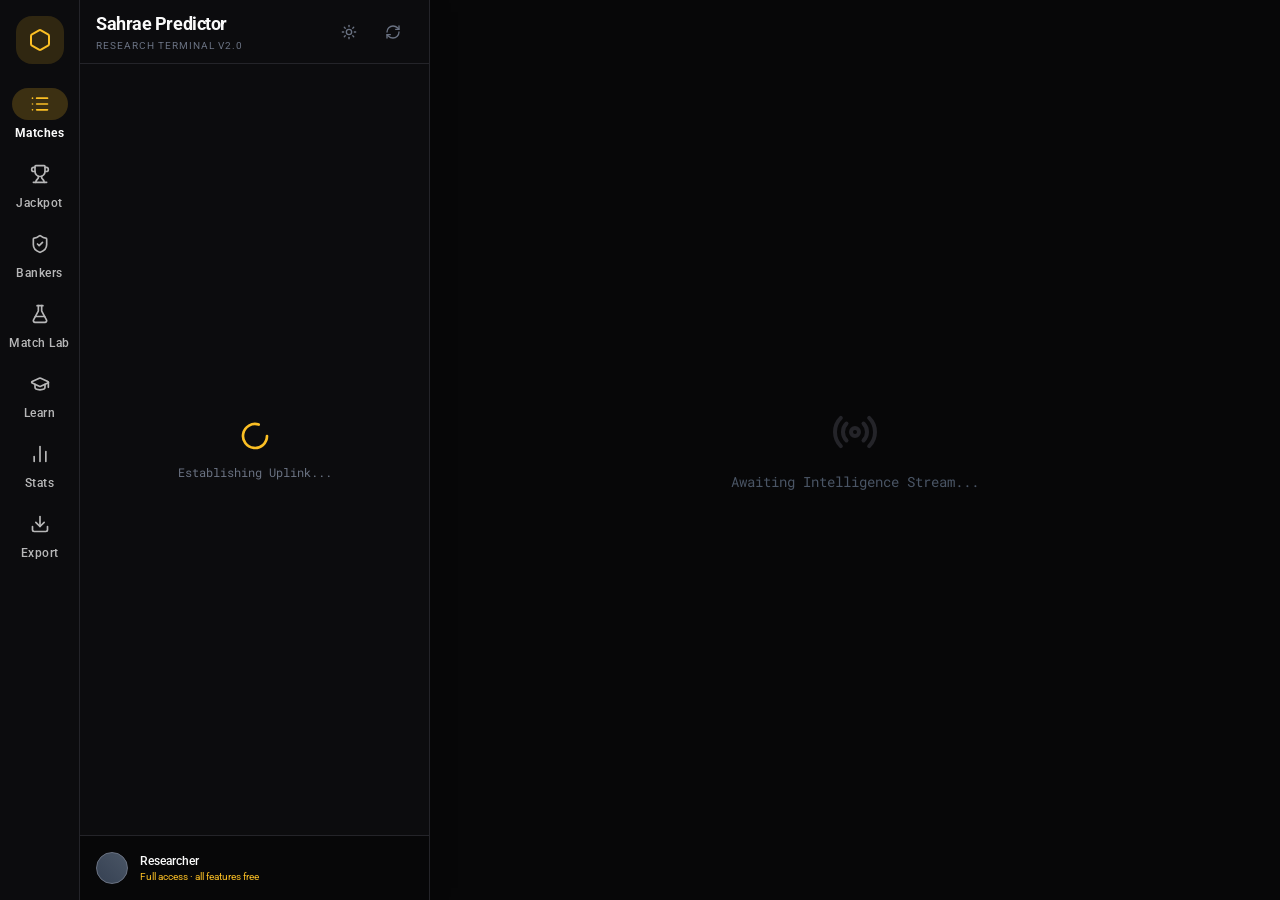
==== commit 77040b17: "Deploy 2aad06ac011d7c8807e37cabcab2c7075da584d0" ====
--- a/index.html
+++ b/index.html
@@ -12,8 +12,8 @@
     <meta name="apple-mobile-web-app-status-bar-style" content="black-translucent" />
     <meta name="apple-mobile-web-app-title" content="Predictor" />
     <title>Sahrae Predictor</title>
-    <script type="module" crossorigin src="./assets/index-D3sEqFdk.js"></script>
-    <link rel="stylesheet" crossorigin href="./assets/index-D2eaXNAV.css">
+    <script type="module" crossorigin src="./assets/index-Cxrt94UE.js"></script>
+    <link rel="stylesheet" crossorigin href="./assets/index-Ct48sqNv.css">
   </head>
   <body>
     <div id="root"></div>
--- a/assets/index-Ct48sqNv.css
+++ b/assets/index-Ct48sqNv.css
@@ -0,0 +1 @@
+@import"https://fonts.googleapis.com/css2?family=Roboto:wght@400;500;700;900&family=Roboto+Mono:wght@400;500;700&display=swap";/*! tailwindcss v4.2.2 | MIT License | https://tailwindcss.com */@layer properties{@supports (((-webkit-hyphens:none)) and (not (margin-trim:inline))) or ((-moz-orient:inline) and (not (color:rgb(from red r g b)))){*,:before,:after,::backdrop{--tw-translate-x:0;--tw-translate-y:0;--tw-translate-z:0;--tw-space-y-reverse:0;--tw-divide-y-reverse:0;--tw-border-style:solid;--tw-gradient-position:initial;--tw-gradient-from:#0000;--tw-gradient-via:#0000;--tw-gradient-to:#0000;--tw-gradient-stops:initial;--tw-gradient-via-stops:initial;--tw-gradient-from-position:0%;--tw-gradient-via-position:50%;--tw-gradient-to-position:100%;--tw-leading:initial;--tw-font-weight:initial;--tw-tracking:initial;--tw-shadow:0 0 #0000;--tw-shadow-color:initial;--tw-shadow-alpha:100%;--tw-inset-shadow:0 0 #0000;--tw-inset-shadow-color:initial;--tw-inset-shadow-alpha:100%;--tw-ring-color:initial;--tw-ring-shadow:0 0 #0000;--tw-inset-ring-color:initial;--tw-inset-ring-shadow:0 0 #0000;--tw-ring-inset:initial;--tw-ring-offset-width:0px;--tw-ring-offset-color:#fff;--tw-ring-offset-shadow:0 0 #0000;--tw-blur:initial;--tw-brightness:initial;--tw-contrast:initial;--tw-grayscale:initial;--tw-hue-rotate:initial;--tw-invert:initial;--tw-opacity:initial;--tw-saturate:initial;--tw-sepia:initial;--tw-drop-shadow:initial;--tw-drop-shadow-color:initial;--tw-drop-shadow-alpha:100%;--tw-drop-shadow-size:initial;--tw-backdrop-blur:initial;--tw-backdrop-brightness:initial;--tw-backdrop-contrast:initial;--tw-backdrop-grayscale:initial;--tw-backdrop-hue-rotate:initial;--tw-backdrop-invert:initial;--tw-backdrop-opacity:initial;--tw-backdrop-saturate:initial;--tw-backdrop-sepia:initial;--tw-duration:initial}}}@layer theme{:root,:host{--font-sans:"Roboto", ui-sans-serif, system-ui, sans-serif;--font-mono:"Roboto Mono", ui-monospace, SFMono-Regular, monospace;--color-gray-100:oklch(96.7% .003 264.542);--color-gray-300:oklch(87.2% .01 258.338);--color-gray-400:oklch(70.7% .022 261.325);--color-gray-500:oklch(55.1% .027 264.364);--color-gray-600:oklch(44.6% .03 256.802);--color-gray-700:oklch(37.3% .034 259.733);--color-black:#000;--color-white:#fff;--spacing:.25rem;--container-xs:20rem;--container-sm:24rem;--container-md:28rem;--container-2xl:42rem;--container-3xl:48rem;--container-4xl:56rem;--container-5xl:64rem;--text-xs:.75rem;--text-xs--line-height:calc(1 / .75);--text-sm:.875rem;--text-sm--line-height:calc(1.25 / .875);--text-base:1rem;--text-base--line-height: 1.5 ;--text-lg:1.125rem;--text-lg--line-height:calc(1.75 / 1.125);--text-xl:1.25rem;--text-xl--line-height:calc(1.75 / 1.25);--text-2xl:1.5rem;--text-2xl--line-height:calc(2 / 1.5);--text-3xl:1.875rem;--text-3xl--line-height: 1.2 ;--text-4xl:2.25rem;--text-4xl--line-height:calc(2.5 / 2.25);--font-weight-light:300;--font-weight-normal:400;--font-weight-medium:500;--font-weight-semibold:600;--font-weight-bold:700;--font-weight-black:900;--tracking-tighter:-.05em;--tracking-tight:-.025em;--tracking-wide:.025em;--tracking-wider:.05em;--tracking-widest:.1em;--leading-tight:1.25;--leading-relaxed:1.625;--radius-sm:8px;--radius-md:12px;--radius-lg:16px;--radius-xl:28px;--radius-2xl:1rem;--radius-3xl:1.5rem;--animate-spin:spin 1s linear infinite;--animate-pulse:pulse 2s cubic-bezier(.4, 0, .6, 1) infinite;--blur-sm:8px;--blur-md:12px;--blur-xl:24px;--default-transition-duration:.15s;--default-transition-timing-function:cubic-bezier(.4, 0, .2, 1);--default-font-family:var(--font-sans);--default-mono-font-family:var(--font-mono);--color-sahrae-surface:var(--sahrae-surface);--color-sahrae-border:var(--sahrae-border);--color-sahrae-text:var(--sahrae-text);--color-sahrae-teal:var(--sahrae-teal);--color-sahrae-amber:var(--sahrae-amber);--color-sahrae-danger:var(--sahrae-danger);--shadow-soft:0 1px 2px #0000004d, 0 1px 3px 1px #00000026}}@layer base{*,:after,:before,::backdrop{box-sizing:border-box;border:0 solid;margin:0;padding:0}::file-selector-button{box-sizing:border-box;border:0 solid;margin:0;padding:0}html,:host{-webkit-text-size-adjust:100%;-moz-tab-size:4;tab-size:4;line-height:1.5;font-family:var(--default-font-family,ui-sans-serif, system-ui, sans-serif, "Apple Color Emoji", "Segoe UI Emoji", "Segoe UI Symbol", "Noto Color Emoji");font-feature-settings:var(--default-font-feature-settings,normal);font-variation-settings:var(--default-font-variation-settings,normal);-webkit-tap-highlight-color:transparent}hr{height:0;color:inherit;border-top-width:1px}abbr:where([title]){-webkit-text-decoration:underline dotted;text-decoration:underline dotted}h1,h2,h3,h4,h5,h6{font-size:inherit;font-weight:inherit}a{color:inherit;-webkit-text-decoration:inherit;text-decoration:inherit}b,strong{font-weight:bolder}code,kbd,samp,pre{font-family:var(--default-mono-font-family,ui-monospace, SFMono-Regular, Menlo, Monaco, Consolas, "Liberation Mono", "Courier New", monospace);font-feature-settings:var(--default-mono-font-feature-settings,normal);font-variation-settings:var(--default-mono-font-variation-settings,normal);font-size:1em}small{font-size:80%}sub,sup{vertical-align:baseline;font-size:75%;line-height:0;position:relative}sub{bottom:-.25em}sup{top:-.5em}table{text-indent:0;border-color:inherit;border-collapse:collapse}:-moz-focusring{outline:auto}progress{vertical-align:baseline}summary{display:list-item}ol,ul,menu{list-style:none}img,svg,video,canvas,audio,iframe,embed,object{vertical-align:middle;display:block}img,video{max-width:100%;height:auto}button,input,select,optgroup,textarea{font:inherit;font-feature-settings:inherit;font-variation-settings:inherit;letter-spacing:inherit;color:inherit;opacity:1;background-color:#0000;border-radius:0}::file-selector-button{font:inherit;font-feature-settings:inherit;font-variation-settings:inherit;letter-spacing:inherit;color:inherit;opacity:1;background-color:#0000;border-radius:0}:where(select:is([multiple],[size])) optgroup{font-weight:bolder}:where(select:is([multiple],[size])) optgroup option{padding-inline-start:20px}::file-selector-button{margin-inline-end:4px}::placeholder{opacity:1}@supports (not ((-webkit-appearance:-apple-pay-button))) or (contain-intrinsic-size:1px){::placeholder{color:currentColor}@supports (color:color-mix(in lab,red,red)){::placeholder{color:color-mix(in oklab,currentcolor 50%,transparent)}}}textarea{resize:vertical}::-webkit-search-decoration{-webkit-appearance:none}::-webkit-date-and-time-value{min-height:1lh;text-align:inherit}::-webkit-datetime-edit{display:inline-flex}::-webkit-datetime-edit-fields-wrapper{padding:0}::-webkit-datetime-edit{padding-block:0}::-webkit-datetime-edit-year-field{padding-block:0}::-webkit-datetime-edit-month-field{padding-block:0}::-webkit-datetime-edit-day-field{padding-block:0}::-webkit-datetime-edit-hour-field{padding-block:0}::-webkit-datetime-edit-minute-field{padding-block:0}::-webkit-datetime-edit-second-field{padding-block:0}::-webkit-datetime-edit-millisecond-field{padding-block:0}::-webkit-datetime-edit-meridiem-field{padding-block:0}::-webkit-calendar-picker-indicator{line-height:1}:-moz-ui-invalid{box-shadow:none}button,input:where([type=button],[type=reset],[type=submit]){-webkit-appearance:button;-moz-appearance:button;appearance:button}::file-selector-button{-webkit-appearance:button;-moz-appearance:button;appearance:button}::-webkit-inner-spin-button{height:auto}::-webkit-outer-spin-button{height:auto}[hidden]:where(:not([hidden=until-found])){display:none!important}}@layer components;@layer utilities{.pointer-events-none{pointer-events:none}.collapse{visibility:collapse}.invisible{visibility:hidden}.visible{visibility:visible}.absolute{position:absolute}.fixed{position:fixed}.relative{position:relative}.static{position:static}.sticky{position:sticky}.inset-0{inset:calc(var(--spacing) * 0)}.inset-\[3\%\]{top:3%;right:3%;bottom:3%;left:3%}.inset-x-0{inset-inline:calc(var(--spacing) * 0)}.start{inset-inline-start:var(--spacing)}.end{inset-inline-end:var(--spacing)}.top-0{top:calc(var(--spacing) * 0)}.top-1\/2{top:50%}.top-\[3\%\]{top:3%}.right-0{right:calc(var(--spacing) * 0)}.right-2{right:calc(var(--spacing) * 2)}.right-2\.5{right:calc(var(--spacing) * 2.5)}.right-\[3\%\]{right:3%}.bottom-0{bottom:calc(var(--spacing) * 0)}.bottom-\[3\%\]{bottom:3%}.left-0{left:calc(var(--spacing) * 0)}.left-1\/2{left:50%}.left-3{left:calc(var(--spacing) * 3)}.left-\[3\%\]{left:3%}.z-10{z-index:10}.z-20{z-index:20}.z-50{z-index:50}.z-\[60\]{z-index:60}.col-span-12{grid-column:span 12/span 12}.col-span-full{grid-column:1/-1}.mx-1{margin-inline:calc(var(--spacing) * 1)}.mx-2{margin-inline:calc(var(--spacing) * 2)}.mx-4{margin-inline:calc(var(--spacing) * 4)}.mx-auto{margin-inline:auto}.mt-0\.5{margin-top:calc(var(--spacing) * .5)}.mt-1{margin-top:calc(var(--spacing) * 1)}.mt-1\.5{margin-top:calc(var(--spacing) * 1.5)}.mt-2{margin-top:calc(var(--spacing) * 2)}.mt-3{margin-top:calc(var(--spacing) * 3)}.mt-4{margin-top:calc(var(--spacing) * 4)}.mt-5{margin-top:calc(var(--spacing) * 5)}.mt-6{margin-top:calc(var(--spacing) * 6)}.mt-7{margin-top:calc(var(--spacing) * 7)}.mt-8{margin-top:calc(var(--spacing) * 8)}.mt-\[-15px\]{margin-top:-15px}.mr-1\.5{margin-right:calc(var(--spacing) * 1.5)}.mr-2{margin-right:calc(var(--spacing) * 2)}.mb-1{margin-bottom:calc(var(--spacing) * 1)}.mb-1\.5{margin-bottom:calc(var(--spacing) * 1.5)}.mb-2{margin-bottom:calc(var(--spacing) * 2)}.mb-2\.5{margin-bottom:calc(var(--spacing) * 2.5)}.mb-3{margin-bottom:calc(var(--spacing) * 3)}.mb-4{margin-bottom:calc(var(--spacing) * 4)}.mb-5{margin-bottom:calc(var(--spacing) * 5)}.mb-6{margin-bottom:calc(var(--spacing) * 6)}.mb-8{margin-bottom:calc(var(--spacing) * 8)}.ml-1{margin-left:calc(var(--spacing) * 1)}.ml-2{margin-left:calc(var(--spacing) * 2)}.ml-auto{margin-left:auto}.block{display:block}.contents{display:contents}.flex{display:flex}.grid{display:grid}.hidden{display:none}.inline-block{display:inline-block}.inline-flex{display:inline-flex}.table{display:table}.aspect-square{aspect-ratio:1}.h-0\.5{height:calc(var(--spacing) * .5)}.h-1{height:calc(var(--spacing) * 1)}.h-1\.5{height:calc(var(--spacing) * 1.5)}.h-2{height:calc(var(--spacing) * 2)}.h-2\.5{height:calc(var(--spacing) * 2.5)}.h-3{height:calc(var(--spacing) * 3)}.h-3\.5{height:calc(var(--spacing) * 3.5)}.h-4{height:calc(var(--spacing) * 4)}.h-5{height:calc(var(--spacing) * 5)}.h-6{height:calc(var(--spacing) * 6)}.h-7{height:calc(var(--spacing) * 7)}.h-8{height:calc(var(--spacing) * 8)}.h-10{height:calc(var(--spacing) * 10)}.h-11{height:calc(var(--spacing) * 11)}.h-12{height:calc(var(--spacing) * 12)}.h-14{height:calc(var(--spacing) * 14)}.h-16{height:calc(var(--spacing) * 16)}.h-64{height:calc(var(--spacing) * 64)}.h-\[6\%\]{height:6%}.h-\[14\%\]{height:14%}.h-\[50px\]{height:50px}.h-\[85vh\]{height:85vh}.h-\[88vh\]{height:88vh}.h-\[300px\]{height:300px}.h-\[380px\]{height:380px}.h-\[450px\]{height:450px}.h-full{height:100%}.h-px{height:1px}.h-screen{height:100vh}.max-h-64{max-height:calc(var(--spacing) * 64)}.max-h-72{max-height:calc(var(--spacing) * 72)}.max-h-80{max-height:calc(var(--spacing) * 80)}.max-h-\[88vh\]{max-height:88vh}.max-h-\[90vh\]{max-height:90vh}.w-1{width:calc(var(--spacing) * 1)}.w-1\.5{width:calc(var(--spacing) * 1.5)}.w-2{width:calc(var(--spacing) * 2)}.w-2\.5{width:calc(var(--spacing) * 2.5)}.w-3{width:calc(var(--spacing) * 3)}.w-3\.5{width:calc(var(--spacing) * 3.5)}.w-4{width:calc(var(--spacing) * 4)}.w-5{width:calc(var(--spacing) * 5)}.w-6{width:calc(var(--spacing) * 6)}.w-7{width:calc(var(--spacing) * 7)}.w-8{width:calc(var(--spacing) * 8)}.w-10{width:calc(var(--spacing) * 10)}.w-12{width:calc(var(--spacing) * 12)}.w-14{width:calc(var(--spacing) * 14)}.w-16{width:calc(var(--spacing) * 16)}.w-20{width:calc(var(--spacing) * 20)}.w-32{width:calc(var(--spacing) * 32)}.w-48{width:calc(var(--spacing) * 48)}.w-64{width:calc(var(--spacing) * 64)}.w-\[20\%\]{width:20%}.w-\[22\%\]{width:22%}.w-\[46\%\]{width:46%}.w-full{width:100%}.w-px{width:1px}.w-screen{width:100vw}.max-w-2xl{max-width:var(--container-2xl)}.max-w-3xl{max-width:var(--container-3xl)}.max-w-4xl{max-width:var(--container-4xl)}.max-w-5xl{max-width:var(--container-5xl)}.max-w-\[38\%\]{max-width:38%}.max-w-md{max-width:var(--container-md)}.max-w-sm{max-width:var(--container-sm)}.max-w-xs{max-width:var(--container-xs)}.min-w-0{min-width:calc(var(--spacing) * 0)}.min-w-8{min-width:calc(var(--spacing) * 8)}.min-w-\[16rem\]{min-width:16rem}.min-w-\[70px\]{min-width:70px}.min-w-\[80px\]{min-width:80px}.min-w-\[86px\]{min-width:86px}.min-w-\[650px\]{min-width:650px}.flex-1{flex:1}.flex-shrink-0{flex-shrink:0}.shrink{flex-shrink:1}.shrink-0{flex-shrink:0}.border-collapse{border-collapse:collapse}.-translate-x-1\/2{--tw-translate-x: -50% ;translate:var(--tw-translate-x) var(--tw-translate-y)}.-translate-y-1\/2{--tw-translate-y: -50% ;translate:var(--tw-translate-x) var(--tw-translate-y)}.rotate-180{rotate:180deg}.animate-pulse{animation:var(--animate-pulse)}.animate-spin{animation:var(--animate-spin)}.cursor-col-resize{cursor:col-resize}.cursor-pointer{cursor:pointer}.appearance-none{-webkit-appearance:none;-moz-appearance:none;appearance:none}.grid-cols-1{grid-template-columns:repeat(1,minmax(0,1fr))}.grid-cols-2{grid-template-columns:repeat(2,minmax(0,1fr))}.grid-cols-3{grid-template-columns:repeat(3,minmax(0,1fr))}.grid-cols-4{grid-template-columns:repeat(4,minmax(0,1fr))}.grid-cols-12{grid-template-columns:repeat(12,minmax(0,1fr))}.grid-cols-\[1\.5rem_1fr_auto\]{grid-template-columns:1.5rem 1fr auto}.flex-col{flex-direction:column}.flex-row-reverse{flex-direction:row-reverse}.flex-wrap{flex-wrap:wrap}.items-center{align-items:center}.items-end{align-items:flex-end}.items-start{align-items:flex-start}.justify-around{justify-content:space-around}.justify-between{justify-content:space-between}.justify-center{justify-content:center}.gap-1{gap:calc(var(--spacing) * 1)}.gap-1\.5{gap:calc(var(--spacing) * 1.5)}.gap-2{gap:calc(var(--spacing) * 2)}.gap-2\.5{gap:calc(var(--spacing) * 2.5)}.gap-3{gap:calc(var(--spacing) * 3)}.gap-4{gap:calc(var(--spacing) * 4)}.gap-5{gap:calc(var(--spacing) * 5)}.gap-6{gap:calc(var(--spacing) * 6)}.gap-8{gap:calc(var(--spacing) * 8)}:where(.space-y-0\.5>:not(:last-child)){--tw-space-y-reverse:0;margin-block-start:calc(calc(var(--spacing) * .5) * var(--tw-space-y-reverse));margin-block-end:calc(calc(var(--spacing) * .5) * calc(1 - var(--tw-space-y-reverse)))}:where(.space-y-1>:not(:last-child)){--tw-space-y-reverse:0;margin-block-start:calc(calc(var(--spacing) * 1) * var(--tw-space-y-reverse));margin-block-end:calc(calc(var(--spacing) * 1) * calc(1 - var(--tw-space-y-reverse)))}:where(.space-y-1\.5>:not(:last-child)){--tw-space-y-reverse:0;margin-block-start:calc(calc(var(--spacing) * 1.5) * var(--tw-space-y-reverse));margin-block-end:calc(calc(var(--spacing) * 1.5) * calc(1 - var(--tw-space-y-reverse)))}:where(.space-y-2>:not(:last-child)){--tw-space-y-reverse:0;margin-block-start:calc(calc(var(--spacing) * 2) * var(--tw-space-y-reverse));margin-block-end:calc(calc(var(--spacing) * 2) * calc(1 - var(--tw-space-y-reverse)))}:where(.space-y-2\.5>:not(:last-child)){--tw-space-y-reverse:0;margin-block-start:calc(calc(var(--spacing) * 2.5) * var(--tw-space-y-reverse));margin-block-end:calc(calc(var(--spacing) * 2.5) * calc(1 - var(--tw-space-y-reverse)))}:where(.space-y-3>:not(:last-child)){--tw-space-y-reverse:0;margin-block-start:calc(calc(var(--spacing) * 3) * var(--tw-space-y-reverse));margin-block-end:calc(calc(var(--spacing) * 3) * calc(1 - var(--tw-space-y-reverse)))}:where(.space-y-4>:not(:last-child)){--tw-space-y-reverse:0;margin-block-start:calc(calc(var(--spacing) * 4) * var(--tw-space-y-reverse));margin-block-end:calc(calc(var(--spacing) * 4) * calc(1 - var(--tw-space-y-reverse)))}:where(.space-y-5>:not(:last-child)){--tw-space-y-reverse:0;margin-block-start:calc(calc(var(--spacing) * 5) * var(--tw-space-y-reverse));margin-block-end:calc(calc(var(--spacing) * 5) * calc(1 - var(--tw-space-y-reverse)))}:where(.space-y-6>:not(:last-child)){--tw-space-y-reverse:0;margin-block-start:calc(calc(var(--spacing) * 6) * var(--tw-space-y-reverse));margin-block-end:calc(calc(var(--spacing) * 6) * calc(1 - var(--tw-space-y-reverse)))}:where(.space-y-8>:not(:last-child)){--tw-space-y-reverse:0;margin-block-start:calc(calc(var(--spacing) * 8) * var(--tw-space-y-reverse));margin-block-end:calc(calc(var(--spacing) * 8) * calc(1 - var(--tw-space-y-reverse)))}:where(.space-y-10>:not(:last-child)){--tw-space-y-reverse:0;margin-block-start:calc(calc(var(--spacing) * 10) * var(--tw-space-y-reverse));margin-block-end:calc(calc(var(--spacing) * 10) * calc(1 - var(--tw-space-y-reverse)))}.gap-x-5{column-gap:calc(var(--spacing) * 5)}.gap-x-6{column-gap:calc(var(--spacing) * 6)}.gap-x-8{column-gap:calc(var(--spacing) * 8)}.gap-x-10{column-gap:calc(var(--spacing) * 10)}.gap-y-1\.5{row-gap:calc(var(--spacing) * 1.5)}.gap-y-2{row-gap:calc(var(--spacing) * 2)}.gap-y-3{row-gap:calc(var(--spacing) * 3)}.gap-y-6{row-gap:calc(var(--spacing) * 6)}:where(.divide-y>:not(:last-child)){--tw-divide-y-reverse:0;border-bottom-style:var(--tw-border-style);border-top-style:var(--tw-border-style);border-top-width:calc(1px * var(--tw-divide-y-reverse));border-bottom-width:calc(1px * calc(1 - var(--tw-divide-y-reverse)))}:where(.divide-sahrae-border\/20>:not(:last-child)){border-color:var(--sahrae-border)}@supports (color:color-mix(in lab,red,red)){:where(.divide-sahrae-border\/20>:not(:last-child)){border-color:color-mix(in oklab,var(--sahrae-border) 20%,transparent)}}:where(.divide-sahrae-border\/30>:not(:last-child)){border-color:var(--sahrae-border)}@supports (color:color-mix(in lab,red,red)){:where(.divide-sahrae-border\/30>:not(:last-child)){border-color:color-mix(in oklab,var(--sahrae-border) 30%,transparent)}}.truncate{text-overflow:ellipsis;white-space:nowrap;overflow:hidden}.overflow-hidden{overflow:hidden}.overflow-x-auto{overflow-x:auto}.overflow-y-auto{overflow-y:auto}.rounded{border-radius:.25rem}.rounded-2xl{border-radius:var(--radius-2xl)}.rounded-3xl{border-radius:var(--radius-3xl)}.rounded-full{border-radius:3.40282e38px}.rounded-lg{border-radius:var(--radius-lg)}.rounded-md{border-radius:var(--radius-md)}.rounded-sm{border-radius:var(--radius-sm)}.rounded-xl{border-radius:var(--radius-xl)}.border{border-style:var(--tw-border-style);border-width:1px}.border-2{border-style:var(--tw-border-style);border-width:2px}.border-t{border-top-style:var(--tw-border-style);border-top-width:1px}.border-t-0{border-top-style:var(--tw-border-style);border-top-width:0}.border-r{border-right-style:var(--tw-border-style);border-right-width:1px}.border-b{border-bottom-style:var(--tw-border-style);border-bottom-width:1px}.border-b-0{border-bottom-style:var(--tw-border-style);border-bottom-width:0}.border-b-2{border-bottom-style:var(--tw-border-style);border-bottom-width:2px}.border-l-2{border-left-style:var(--tw-border-style);border-left-width:2px}.border-l-4{border-left-style:var(--tw-border-style);border-left-width:4px}.border-dashed{--tw-border-style:dashed;border-style:dashed}.border-gray-500{border-color:var(--color-gray-500)}.border-gray-600{border-color:var(--color-gray-600)}.border-gray-600\/40{border-color:#4a556566}@supports (color:color-mix(in lab,red,red)){.border-gray-600\/40{border-color:color-mix(in oklab,var(--color-gray-600) 40%,transparent)}}.border-sahrae-amber,.border-sahrae-amber\/20{border-color:var(--sahrae-amber)}@supports (color:color-mix(in lab,red,red)){.border-sahrae-amber\/20{border-color:color-mix(in oklab,var(--sahrae-amber) 20%,transparent)}}.border-sahrae-amber\/25{border-color:var(--sahrae-amber)}@supports (color:color-mix(in lab,red,red)){.border-sahrae-amber\/25{border-color:color-mix(in oklab,var(--sahrae-amber) 25%,transparent)}}.border-sahrae-amber\/30{border-color:var(--sahrae-amber)}@supports (color:color-mix(in lab,red,red)){.border-sahrae-amber\/30{border-color:color-mix(in oklab,var(--sahrae-amber) 30%,transparent)}}.border-sahrae-blue\/10{border-color:var(--sahrae-blue)}@supports (color:color-mix(in lab,red,red)){.border-sahrae-blue\/10{border-color:color-mix(in oklab,var(--sahrae-blue) 10%,transparent)}}.border-sahrae-blue\/25{border-color:var(--sahrae-blue)}@supports (color:color-mix(in lab,red,red)){.border-sahrae-blue\/25{border-color:color-mix(in oklab,var(--sahrae-blue) 25%,transparent)}}.border-sahrae-border,.border-sahrae-border\/20{border-color:var(--sahrae-border)}@supports (color:color-mix(in lab,red,red)){.border-sahrae-border\/20{border-color:color-mix(in oklab,var(--sahrae-border) 20%,transparent)}}.border-sahrae-border\/30{border-color:var(--sahrae-border)}@supports (color:color-mix(in lab,red,red)){.border-sahrae-border\/30{border-color:color-mix(in oklab,var(--sahrae-border) 30%,transparent)}}.border-sahrae-border\/40{border-color:var(--sahrae-border)}@supports (color:color-mix(in lab,red,red)){.border-sahrae-border\/40{border-color:color-mix(in oklab,var(--sahrae-border) 40%,transparent)}}.border-sahrae-border\/50{border-color:var(--sahrae-border)}@supports (color:color-mix(in lab,red,red)){.border-sahrae-border\/50{border-color:color-mix(in oklab,var(--sahrae-border) 50%,transparent)}}.border-sahrae-border\/60{border-color:var(--sahrae-border)}@supports (color:color-mix(in lab,red,red)){.border-sahrae-border\/60{border-color:color-mix(in oklab,var(--sahrae-border) 60%,transparent)}}.border-sahrae-border\/70{border-color:var(--sahrae-border)}@supports (color:color-mix(in lab,red,red)){.border-sahrae-border\/70{border-color:color-mix(in oklab,var(--sahrae-border) 70%,transparent)}}.border-sahrae-border\/80{border-color:var(--sahrae-border)}@supports (color:color-mix(in lab,red,red)){.border-sahrae-border\/80{border-color:color-mix(in oklab,var(--sahrae-border) 80%,transparent)}}.border-sahrae-danger,.border-sahrae-danger\/30{border-color:var(--sahrae-danger)}@supports (color:color-mix(in lab,red,red)){.border-sahrae-danger\/30{border-color:color-mix(in oklab,var(--sahrae-danger) 30%,transparent)}}.border-sahrae-danger\/40{border-color:var(--sahrae-danger)}@supports (color:color-mix(in lab,red,red)){.border-sahrae-danger\/40{border-color:color-mix(in oklab,var(--sahrae-danger) 40%,transparent)}}.border-sahrae-danger\/50{border-color:var(--sahrae-danger)}@supports (color:color-mix(in lab,red,red)){.border-sahrae-danger\/50{border-color:color-mix(in oklab,var(--sahrae-danger) 50%,transparent)}}.border-sahrae-teal,.border-sahrae-teal\/20{border-color:var(--sahrae-teal)}@supports (color:color-mix(in lab,red,red)){.border-sahrae-teal\/20{border-color:color-mix(in oklab,var(--sahrae-teal) 20%,transparent)}}.border-sahrae-teal\/25{border-color:var(--sahrae-teal)}@supports (color:color-mix(in lab,red,red)){.border-sahrae-teal\/25{border-color:color-mix(in oklab,var(--sahrae-teal) 25%,transparent)}}.border-sahrae-teal\/30{border-color:var(--sahrae-teal)}@supports (color:color-mix(in lab,red,red)){.border-sahrae-teal\/30{border-color:color-mix(in oklab,var(--sahrae-teal) 30%,transparent)}}.border-sahrae-teal\/40{border-color:var(--sahrae-teal)}@supports (color:color-mix(in lab,red,red)){.border-sahrae-teal\/40{border-color:color-mix(in oklab,var(--sahrae-teal) 40%,transparent)}}.border-sahrae-teal\/50{border-color:var(--sahrae-teal)}@supports (color:color-mix(in lab,red,red)){.border-sahrae-teal\/50{border-color:color-mix(in oklab,var(--sahrae-teal) 50%,transparent)}}.border-sahrae-teal\/60{border-color:var(--sahrae-teal)}@supports (color:color-mix(in lab,red,red)){.border-sahrae-teal\/60{border-color:color-mix(in oklab,var(--sahrae-teal) 60%,transparent)}}.border-transparent{border-color:#0000}.border-white\/25{border-color:#ffffff40}@supports (color:color-mix(in lab,red,red)){.border-white\/25{border-color:color-mix(in oklab,var(--color-white) 25%,transparent)}}.border-l-sahrae-teal{border-left-color:var(--sahrae-teal)}.bg-black\/80{background-color:#000c}@supports (color:color-mix(in lab,red,red)){.bg-black\/80{background-color:color-mix(in oklab,var(--color-black) 80%,transparent)}}.bg-gray-400{background-color:var(--color-gray-400)}.bg-gray-500{background-color:var(--color-gray-500)}.bg-gray-600{background-color:var(--color-gray-600)}.bg-gray-600\/10{background-color:#4a55651a}@supports (color:color-mix(in lab,red,red)){.bg-gray-600\/10{background-color:color-mix(in oklab,var(--color-gray-600) 10%,transparent)}}.bg-sahrae-amber,.bg-sahrae-amber\/5{background-color:var(--sahrae-amber)}@supports (color:color-mix(in lab,red,red)){.bg-sahrae-amber\/5{background-color:color-mix(in oklab,var(--sahrae-amber) 5%,transparent)}}.bg-sahrae-amber\/10{background-color:var(--sahrae-amber)}@supports (color:color-mix(in lab,red,red)){.bg-sahrae-amber\/10{background-color:color-mix(in oklab,var(--sahrae-amber) 10%,transparent)}}.bg-sahrae-base,.bg-sahrae-base\/20{background-color:var(--sahrae-base)}@supports (color:color-mix(in lab,red,red)){.bg-sahrae-base\/20{background-color:color-mix(in oklab,var(--sahrae-base) 20%,transparent)}}.bg-sahrae-base\/30{background-color:var(--sahrae-base)}@supports (color:color-mix(in lab,red,red)){.bg-sahrae-base\/30{background-color:color-mix(in oklab,var(--sahrae-base) 30%,transparent)}}.bg-sahrae-base\/40{background-color:var(--sahrae-base)}@supports (color:color-mix(in lab,red,red)){.bg-sahrae-base\/40{background-color:color-mix(in oklab,var(--sahrae-base) 40%,transparent)}}.bg-sahrae-base\/50{background-color:var(--sahrae-base)}@supports (color:color-mix(in lab,red,red)){.bg-sahrae-base\/50{background-color:color-mix(in oklab,var(--sahrae-base) 50%,transparent)}}.bg-sahrae-base\/60{background-color:var(--sahrae-base)}@supports (color:color-mix(in lab,red,red)){.bg-sahrae-base\/60{background-color:color-mix(in oklab,var(--sahrae-base) 60%,transparent)}}.bg-sahrae-base\/80{background-color:var(--sahrae-base)}@supports (color:color-mix(in lab,red,red)){.bg-sahrae-base\/80{background-color:color-mix(in oklab,var(--sahrae-base) 80%,transparent)}}.bg-sahrae-base\/90{background-color:var(--sahrae-base)}@supports (color:color-mix(in lab,red,red)){.bg-sahrae-base\/90{background-color:color-mix(in oklab,var(--sahrae-base) 90%,transparent)}}.bg-sahrae-blue,.bg-sahrae-blue\/5{background-color:var(--sahrae-blue)}@supports (color:color-mix(in lab,red,red)){.bg-sahrae-blue\/5{background-color:color-mix(in oklab,var(--sahrae-blue) 5%,transparent)}}.bg-sahrae-blue\/10{background-color:var(--sahrae-blue)}@supports (color:color-mix(in lab,red,red)){.bg-sahrae-blue\/10{background-color:color-mix(in oklab,var(--sahrae-blue) 10%,transparent)}}.bg-sahrae-border,.bg-sahrae-border\/40{background-color:var(--sahrae-border)}@supports (color:color-mix(in lab,red,red)){.bg-sahrae-border\/40{background-color:color-mix(in oklab,var(--sahrae-border) 40%,transparent)}}.bg-sahrae-border\/50{background-color:var(--sahrae-border)}@supports (color:color-mix(in lab,red,red)){.bg-sahrae-border\/50{background-color:color-mix(in oklab,var(--sahrae-border) 50%,transparent)}}.bg-sahrae-border\/60{background-color:var(--sahrae-border)}@supports (color:color-mix(in lab,red,red)){.bg-sahrae-border\/60{background-color:color-mix(in oklab,var(--sahrae-border) 60%,transparent)}}.bg-sahrae-danger,.bg-sahrae-danger\/5{background-color:var(--sahrae-danger)}@supports (color:color-mix(in lab,red,red)){.bg-sahrae-danger\/5{background-color:color-mix(in oklab,var(--sahrae-danger) 5%,transparent)}}.bg-sahrae-danger\/10{background-color:var(--sahrae-danger)}@supports (color:color-mix(in lab,red,red)){.bg-sahrae-danger\/10{background-color:color-mix(in oklab,var(--sahrae-danger) 10%,transparent)}}.bg-sahrae-danger\/20{background-color:var(--sahrae-danger)}@supports (color:color-mix(in lab,red,red)){.bg-sahrae-danger\/20{background-color:color-mix(in oklab,var(--sahrae-danger) 20%,transparent)}}.bg-sahrae-sidebar,.bg-sahrae-sidebar\/95{background-color:var(--sahrae-sidebar)}@supports (color:color-mix(in lab,red,red)){.bg-sahrae-sidebar\/95{background-color:color-mix(in oklab,var(--sahrae-sidebar) 95%,transparent)}}.bg-sahrae-surface,.bg-sahrae-surface\/30{background-color:var(--sahrae-surface)}@supports (color:color-mix(in lab,red,red)){.bg-sahrae-surface\/30{background-color:color-mix(in oklab,var(--sahrae-surface) 30%,transparent)}}.bg-sahrae-surface\/40{background-color:var(--sahrae-surface)}@supports (color:color-mix(in lab,red,red)){.bg-sahrae-surface\/40{background-color:color-mix(in oklab,var(--sahrae-surface) 40%,transparent)}}.bg-sahrae-surface\/50{background-color:var(--sahrae-surface)}@supports (color:color-mix(in lab,red,red)){.bg-sahrae-surface\/50{background-color:color-mix(in oklab,var(--sahrae-surface) 50%,transparent)}}.bg-sahrae-surface\/60{background-color:var(--sahrae-surface)}@supports (color:color-mix(in lab,red,red)){.bg-sahrae-surface\/60{background-color:color-mix(in oklab,var(--sahrae-surface) 60%,transparent)}}.bg-sahrae-surface\/80{background-color:var(--sahrae-surface)}@supports (color:color-mix(in lab,red,red)){.bg-sahrae-surface\/80{background-color:color-mix(in oklab,var(--sahrae-surface) 80%,transparent)}}.bg-sahrae-surface\/90{background-color:var(--sahrae-surface)}@supports (color:color-mix(in lab,red,red)){.bg-sahrae-surface\/90{background-color:color-mix(in oklab,var(--sahrae-surface) 90%,transparent)}}.bg-sahrae-teal,.bg-sahrae-teal\/5{background-color:var(--sahrae-teal)}@supports (color:color-mix(in lab,red,red)){.bg-sahrae-teal\/5{background-color:color-mix(in oklab,var(--sahrae-teal) 5%,transparent)}}.bg-sahrae-teal\/10{background-color:var(--sahrae-teal)}@supports (color:color-mix(in lab,red,red)){.bg-sahrae-teal\/10{background-color:color-mix(in oklab,var(--sahrae-teal) 10%,transparent)}}.bg-sahrae-teal\/15{background-color:var(--sahrae-teal)}@supports (color:color-mix(in lab,red,red)){.bg-sahrae-teal\/15{background-color:color-mix(in oklab,var(--sahrae-teal) 15%,transparent)}}.bg-sahrae-teal\/20{background-color:var(--sahrae-teal)}@supports (color:color-mix(in lab,red,red)){.bg-sahrae-teal\/20{background-color:color-mix(in oklab,var(--sahrae-teal) 20%,transparent)}}.bg-transparent{background-color:#0000}.bg-white\/25{background-color:#ffffff40}@supports (color:color-mix(in lab,red,red)){.bg-white\/25{background-color:color-mix(in oklab,var(--color-white) 25%,transparent)}}.bg-gradient-to-tr{--tw-gradient-position:to top right in oklab;background-image:linear-gradient(var(--tw-gradient-stops))}.from-gray-700{--tw-gradient-from:var(--color-gray-700);--tw-gradient-stops:var(--tw-gradient-via-stops,var(--tw-gradient-position), var(--tw-gradient-from) var(--tw-gradient-from-position), var(--tw-gradient-to) var(--tw-gradient-to-position))}.to-gray-600{--tw-gradient-to:var(--color-gray-600);--tw-gradient-stops:var(--tw-gradient-via-stops,var(--tw-gradient-position), var(--tw-gradient-from) var(--tw-gradient-from-position), var(--tw-gradient-to) var(--tw-gradient-to-position))}.p-1{padding:calc(var(--spacing) * 1)}.p-2{padding:calc(var(--spacing) * 2)}.p-2\.5{padding:calc(var(--spacing) * 2.5)}.p-3{padding:calc(var(--spacing) * 3)}.p-3\.5{padding:calc(var(--spacing) * 3.5)}.p-4{padding:calc(var(--spacing) * 4)}.p-5{padding:calc(var(--spacing) * 5)}.p-6{padding:calc(var(--spacing) * 6)}.p-7{padding:calc(var(--spacing) * 7)}.p-8{padding:calc(var(--spacing) * 8)}.p-12{padding:calc(var(--spacing) * 12)}.px-0\.5{padding-inline:calc(var(--spacing) * .5)}.px-1{padding-inline:calc(var(--spacing) * 1)}.px-1\.5{padding-inline:calc(var(--spacing) * 1.5)}.px-2{padding-inline:calc(var(--spacing) * 2)}.px-3{padding-inline:calc(var(--spacing) * 3)}.px-3\.5{padding-inline:calc(var(--spacing) * 3.5)}.px-4{padding-inline:calc(var(--spacing) * 4)}.px-5{padding-inline:calc(var(--spacing) * 5)}.px-6{padding-inline:calc(var(--spacing) * 6)}.px-7{padding-inline:calc(var(--spacing) * 7)}.px-8{padding-inline:calc(var(--spacing) * 8)}.py-0\.5{padding-block:calc(var(--spacing) * .5)}.py-1{padding-block:calc(var(--spacing) * 1)}.py-1\.5{padding-block:calc(var(--spacing) * 1.5)}.py-2{padding-block:calc(var(--spacing) * 2)}.py-2\.5{padding-block:calc(var(--spacing) * 2.5)}.py-3{padding-block:calc(var(--spacing) * 3)}.py-4{padding-block:calc(var(--spacing) * 4)}.py-6{padding-block:calc(var(--spacing) * 6)}.py-8{padding-block:calc(var(--spacing) * 8)}.py-12{padding-block:calc(var(--spacing) * 12)}.py-16{padding-block:calc(var(--spacing) * 16)}.pt-0\.5{padding-top:calc(var(--spacing) * .5)}.pt-1{padding-top:calc(var(--spacing) * 1)}.pt-2{padding-top:calc(var(--spacing) * 2)}.pt-4{padding-top:calc(var(--spacing) * 4)}.pt-5{padding-top:calc(var(--spacing) * 5)}.pt-6{padding-top:calc(var(--spacing) * 6)}.pt-7{padding-top:calc(var(--spacing) * 7)}.pt-8{padding-top:calc(var(--spacing) * 8)}.pr-8{padding-right:calc(var(--spacing) * 8)}.pb-2{padding-bottom:calc(var(--spacing) * 2)}.pb-3{padding-bottom:calc(var(--spacing) * 3)}.pb-4{padding-bottom:calc(var(--spacing) * 4)}.pb-5{padding-bottom:calc(var(--spacing) * 5)}.pb-6{padding-bottom:calc(var(--spacing) * 6)}.pb-10{padding-bottom:calc(var(--spacing) * 10)}.pl-3{padding-left:calc(var(--spacing) * 3)}.pl-4{padding-left:calc(var(--spacing) * 4)}.pl-9{padding-left:calc(var(--spacing) * 9)}.pl-14{padding-left:calc(var(--spacing) * 14)}.text-center{text-align:center}.text-left{text-align:left}.text-right{text-align:right}.font-mono{font-family:var(--font-mono)}.text-2xl{font-size:var(--text-2xl);line-height:var(--tw-leading,var(--text-2xl--line-height))}.text-3xl{font-size:var(--text-3xl);line-height:var(--tw-leading,var(--text-3xl--line-height))}.text-4xl{font-size:var(--text-4xl);line-height:var(--tw-leading,var(--text-4xl--line-height))}.text-base{font-size:var(--text-base);line-height:var(--tw-leading,var(--text-base--line-height))}.text-lg{font-size:var(--text-lg);line-height:var(--tw-leading,var(--text-lg--line-height))}.text-sm{font-size:var(--text-sm);line-height:var(--tw-leading,var(--text-sm--line-height))}.text-xl{font-size:var(--text-xl);line-height:var(--tw-leading,var(--text-xl--line-height))}.text-xs{font-size:var(--text-xs);line-height:var(--tw-leading,var(--text-xs--line-height))}.text-\[8px\]{font-size:8px}.text-\[9px\]{font-size:9px}.text-\[10px\]{font-size:10px}.text-\[11px\]{font-size:11px}.text-\[13px\]{font-size:13px}.leading-none{--tw-leading:1;line-height:1}.leading-relaxed{--tw-leading:var(--leading-relaxed);line-height:var(--leading-relaxed)}.leading-tight{--tw-leading:var(--leading-tight);line-height:var(--leading-tight)}.font-black{--tw-font-weight:var(--font-weight-black);font-weight:var(--font-weight-black)}.font-bold{--tw-font-weight:var(--font-weight-bold);font-weight:var(--font-weight-bold)}.font-light{--tw-font-weight:var(--font-weight-light);font-weight:var(--font-weight-light)}.font-medium{--tw-font-weight:var(--font-weight-medium);font-weight:var(--font-weight-medium)}.font-normal{--tw-font-weight:var(--font-weight-normal);font-weight:var(--font-weight-normal)}.font-semibold{--tw-font-weight:var(--font-weight-semibold);font-weight:var(--font-weight-semibold)}.tracking-tight{--tw-tracking:var(--tracking-tight);letter-spacing:var(--tracking-tight)}.tracking-tighter{--tw-tracking:var(--tracking-tighter);letter-spacing:var(--tracking-tighter)}.tracking-wide{--tw-tracking:var(--tracking-wide);letter-spacing:var(--tracking-wide)}.tracking-wider{--tw-tracking:var(--tracking-wider);letter-spacing:var(--tracking-wider)}.tracking-widest{--tw-tracking:var(--tracking-widest);letter-spacing:var(--tracking-widest)}.whitespace-nowrap{white-space:nowrap}.text-\[var\(--sahrae-on-accent\)\]{color:var(--sahrae-on-accent)}.text-black{color:var(--color-black)}.text-gray-100{color:var(--color-gray-100)}.text-gray-400{color:var(--color-gray-400)}.text-gray-500{color:var(--color-gray-500)}.text-gray-600{color:var(--color-gray-600)}.text-sahrae-amber,.text-sahrae-amber\/80{color:var(--sahrae-amber)}@supports (color:color-mix(in lab,red,red)){.text-sahrae-amber\/80{color:color-mix(in oklab,var(--sahrae-amber) 80%,transparent)}}.text-sahrae-amber\/90{color:var(--sahrae-amber)}@supports (color:color-mix(in lab,red,red)){.text-sahrae-amber\/90{color:color-mix(in oklab,var(--sahrae-amber) 90%,transparent)}}.text-sahrae-base{color:var(--sahrae-base)}.text-sahrae-blue,.text-sahrae-blue\/90{color:var(--sahrae-blue)}@supports (color:color-mix(in lab,red,red)){.text-sahrae-blue\/90{color:color-mix(in oklab,var(--sahrae-blue) 90%,transparent)}}.text-sahrae-border{color:var(--sahrae-border)}.text-sahrae-danger,.text-sahrae-danger\/80{color:var(--sahrae-danger)}@supports (color:color-mix(in lab,red,red)){.text-sahrae-danger\/80{color:color-mix(in oklab,var(--sahrae-danger) 80%,transparent)}}.text-sahrae-teal,.text-sahrae-teal\/80{color:var(--sahrae-teal)}@supports (color:color-mix(in lab,red,red)){.text-sahrae-teal\/80{color:color-mix(in oklab,var(--sahrae-teal) 80%,transparent)}}.text-sahrae-text,.text-sahrae-text\/60{color:var(--sahrae-text)}@supports (color:color-mix(in lab,red,red)){.text-sahrae-text\/60{color:color-mix(in oklab,var(--sahrae-text) 60%,transparent)}}.text-sahrae-text\/70{color:var(--sahrae-text)}@supports (color:color-mix(in lab,red,red)){.text-sahrae-text\/70{color:color-mix(in oklab,var(--sahrae-text) 70%,transparent)}}.text-sahrae-text\/75{color:var(--sahrae-text)}@supports (color:color-mix(in lab,red,red)){.text-sahrae-text\/75{color:color-mix(in oklab,var(--sahrae-text) 75%,transparent)}}.text-sahrae-text\/80{color:var(--sahrae-text)}@supports (color:color-mix(in lab,red,red)){.text-sahrae-text\/80{color:color-mix(in oklab,var(--sahrae-text) 80%,transparent)}}.text-sahrae-text\/85{color:var(--sahrae-text)}@supports (color:color-mix(in lab,red,red)){.text-sahrae-text\/85{color:color-mix(in oklab,var(--sahrae-text) 85%,transparent)}}.text-sahrae-text\/90{color:var(--sahrae-text)}@supports (color:color-mix(in lab,red,red)){.text-sahrae-text\/90{color:color-mix(in oklab,var(--sahrae-text) 90%,transparent)}}.text-white\/90{color:#ffffffe6}@supports (color:color-mix(in lab,red,red)){.text-white\/90{color:color-mix(in oklab,var(--color-white) 90%,transparent)}}.uppercase{text-transform:uppercase}.italic{font-style:italic}.not-italic{font-style:normal}.underline{text-decoration-line:underline}.accent-sahrae-amber{accent-color:var(--sahrae-amber)}.accent-sahrae-teal{accent-color:var(--sahrae-teal)}.opacity-10{opacity:.1}.opacity-20{opacity:.2}.opacity-55{opacity:.55}.opacity-70{opacity:.7}.opacity-80{opacity:.8}.opacity-\[0\.10\]{opacity:.1}.shadow{--tw-shadow:0 1px 3px 0 var(--tw-shadow-color,#0000001a), 0 1px 2px -1px var(--tw-shadow-color,#0000001a);box-shadow:var(--tw-inset-shadow),var(--tw-inset-ring-shadow),var(--tw-ring-offset-shadow),var(--tw-ring-shadow),var(--tw-shadow)}.shadow-2xl{--tw-shadow:0 25px 50px -12px var(--tw-shadow-color,#00000040);box-shadow:var(--tw-inset-shadow),var(--tw-inset-ring-shadow),var(--tw-ring-offset-shadow),var(--tw-ring-shadow),var(--tw-shadow)}.shadow-\[0_0_8px_rgba\(16\,185\,129\,0\.5\)\]{--tw-shadow:0 0 8px var(--tw-shadow-color,#10b98180);box-shadow:var(--tw-inset-shadow),var(--tw-inset-ring-shadow),var(--tw-ring-offset-shadow),var(--tw-ring-shadow),var(--tw-shadow)}.shadow-\[0_0_8px_rgba\(245\,158\,11\,0\.5\)\]{--tw-shadow:0 0 8px var(--tw-shadow-color,#f59e0b80);box-shadow:var(--tw-inset-shadow),var(--tw-inset-ring-shadow),var(--tw-ring-offset-shadow),var(--tw-ring-shadow),var(--tw-shadow)}.shadow-\[0_0_20px_rgba\(16\,185\,129\,0\.9\)\]{--tw-shadow:0 0 20px var(--tw-shadow-color,#10b981e6);box-shadow:var(--tw-inset-shadow),var(--tw-inset-ring-shadow),var(--tw-ring-offset-shadow),var(--tw-ring-shadow),var(--tw-shadow)}.shadow-\[0_0_20px_rgba\(245\,158\,11\,0\.9\)\]{--tw-shadow:0 0 20px var(--tw-shadow-color,#f59e0be6);box-shadow:var(--tw-inset-shadow),var(--tw-inset-ring-shadow),var(--tw-ring-offset-shadow),var(--tw-ring-shadow),var(--tw-shadow)}.shadow-\[4px_0_24px_-12px_rgba\(0\,0\,0\,0\.5\)\]{--tw-shadow:4px 0 24px -12px var(--tw-shadow-color,#00000080);box-shadow:var(--tw-inset-shadow),var(--tw-inset-ring-shadow),var(--tw-ring-offset-shadow),var(--tw-ring-shadow),var(--tw-shadow)}.shadow-\[inset_0_0_15px_rgba\(239\,68\,68\,0\.1\)\]{--tw-shadow:inset 0 0 15px var(--tw-shadow-color,#ef44441a);box-shadow:var(--tw-inset-shadow),var(--tw-inset-ring-shadow),var(--tw-ring-offset-shadow),var(--tw-ring-shadow),var(--tw-shadow)}.shadow-inner{--tw-shadow:inset 0 2px 4px 0 var(--tw-shadow-color,#0000000d);box-shadow:var(--tw-inset-shadow),var(--tw-inset-ring-shadow),var(--tw-ring-offset-shadow),var(--tw-ring-shadow),var(--tw-shadow)}.shadow-lg{--tw-shadow:0 10px 15px -3px var(--tw-shadow-color,#0000001a), 0 4px 6px -4px var(--tw-shadow-color,#0000001a);box-shadow:var(--tw-inset-shadow),var(--tw-inset-ring-shadow),var(--tw-ring-offset-shadow),var(--tw-ring-shadow),var(--tw-shadow)}.shadow-md{--tw-shadow:0 4px 6px -1px var(--tw-shadow-color,#0000001a), 0 2px 4px -2px var(--tw-shadow-color,#0000001a);box-shadow:var(--tw-inset-shadow),var(--tw-inset-ring-shadow),var(--tw-ring-offset-shadow),var(--tw-ring-shadow),var(--tw-shadow)}.shadow-soft{--tw-shadow:0 1px 2px var(--tw-shadow-color,#0000004d), 0 1px 3px 1px var(--tw-shadow-color,#00000026);box-shadow:var(--tw-inset-shadow),var(--tw-inset-ring-shadow),var(--tw-ring-offset-shadow),var(--tw-ring-shadow),var(--tw-shadow)}.shadow-xl{--tw-shadow:0 20px 25px -5px var(--tw-shadow-color,#0000001a), 0 8px 10px -6px var(--tw-shadow-color,#0000001a);box-shadow:var(--tw-inset-shadow),var(--tw-inset-ring-shadow),var(--tw-ring-offset-shadow),var(--tw-ring-shadow),var(--tw-shadow)}.ring{--tw-ring-shadow:var(--tw-ring-inset,) 0 0 0 calc(1px + var(--tw-ring-offset-width)) var(--tw-ring-color,currentcolor);box-shadow:var(--tw-inset-shadow),var(--tw-inset-ring-shadow),var(--tw-ring-offset-shadow),var(--tw-ring-shadow),var(--tw-shadow)}.blur{--tw-blur:blur(8px);filter:var(--tw-blur,) var(--tw-brightness,) var(--tw-contrast,) var(--tw-grayscale,) var(--tw-hue-rotate,) var(--tw-invert,) var(--tw-saturate,) var(--tw-sepia,) var(--tw-drop-shadow,)}.drop-shadow{--tw-drop-shadow-size:drop-shadow(0 1px 2px var(--tw-drop-shadow-color,#0000001a)) drop-shadow(0 1px 1px var(--tw-drop-shadow-color,#0000000f));--tw-drop-shadow:drop-shadow(0 1px 2px #0000001a) drop-shadow(0 1px 1px #0000000f);filter:var(--tw-blur,) var(--tw-brightness,) var(--tw-contrast,) var(--tw-grayscale,) var(--tw-hue-rotate,) var(--tw-invert,) var(--tw-saturate,) var(--tw-sepia,) var(--tw-drop-shadow,)}.invert{--tw-invert:invert(100%);filter:var(--tw-blur,) var(--tw-brightness,) var(--tw-contrast,) var(--tw-grayscale,) var(--tw-hue-rotate,) var(--tw-invert,) var(--tw-saturate,) var(--tw-sepia,) var(--tw-drop-shadow,)}.filter{filter:var(--tw-blur,) var(--tw-brightness,) var(--tw-contrast,) var(--tw-grayscale,) var(--tw-hue-rotate,) var(--tw-invert,) var(--tw-saturate,) var(--tw-sepia,) var(--tw-drop-shadow,)}.backdrop-blur-md{--tw-backdrop-blur:blur(var(--blur-md));-webkit-backdrop-filter:var(--tw-backdrop-blur,) var(--tw-backdrop-brightness,) var(--tw-backdrop-contrast,) var(--tw-backdrop-grayscale,) var(--tw-backdrop-hue-rotate,) var(--tw-backdrop-invert,) var(--tw-backdrop-opacity,) var(--tw-backdrop-saturate,) var(--tw-backdrop-sepia,);backdrop-filter:var(--tw-backdrop-blur,) var(--tw-backdrop-brightness,) var(--tw-backdrop-contrast,) var(--tw-backdrop-grayscale,) var(--tw-backdrop-hue-rotate,) var(--tw-backdrop-invert,) var(--tw-backdrop-opacity,) var(--tw-backdrop-saturate,) var(--tw-backdrop-sepia,)}.backdrop-blur-sm{--tw-backdrop-blur:blur(var(--blur-sm));-webkit-backdrop-filter:var(--tw-backdrop-blur,) var(--tw-backdrop-brightness,) var(--tw-backdrop-contrast,) var(--tw-backdrop-grayscale,) var(--tw-backdrop-hue-rotate,) var(--tw-backdrop-invert,) var(--tw-backdrop-opacity,) var(--tw-backdrop-saturate,) var(--tw-backdrop-sepia,);backdrop-filter:var(--tw-backdrop-blur,) var(--tw-backdrop-brightness,) var(--tw-backdrop-contrast,) var(--tw-backdrop-grayscale,) var(--tw-backdrop-hue-rotate,) var(--tw-backdrop-invert,) var(--tw-backdrop-opacity,) var(--tw-backdrop-saturate,) var(--tw-backdrop-sepia,)}.backdrop-blur-xl{--tw-backdrop-blur:blur(var(--blur-xl));-webkit-backdrop-filter:var(--tw-backdrop-blur,) var(--tw-backdrop-brightness,) var(--tw-backdrop-contrast,) var(--tw-backdrop-grayscale,) var(--tw-backdrop-hue-rotate,) var(--tw-backdrop-invert,) var(--tw-backdrop-opacity,) var(--tw-backdrop-saturate,) var(--tw-backdrop-sepia,);backdrop-filter:var(--tw-backdrop-blur,) var(--tw-backdrop-brightness,) var(--tw-backdrop-contrast,) var(--tw-backdrop-grayscale,) var(--tw-backdrop-hue-rotate,) var(--tw-backdrop-invert,) var(--tw-backdrop-opacity,) var(--tw-backdrop-saturate,) var(--tw-backdrop-sepia,)}.transition-all{transition-property:all;transition-timing-function:var(--tw-ease,var(--default-transition-timing-function));transition-duration:var(--tw-duration,var(--default-transition-duration))}.transition-colors{transition-property:color,background-color,border-color,outline-color,text-decoration-color,fill,stroke,--tw-gradient-from,--tw-gradient-via,--tw-gradient-to;transition-timing-function:var(--tw-ease,var(--default-transition-timing-function));transition-duration:var(--tw-duration,var(--default-transition-duration))}.transition-transform{transition-property:transform,translate,scale,rotate;transition-timing-function:var(--tw-ease,var(--default-transition-timing-function));transition-duration:var(--tw-duration,var(--default-transition-duration))}.duration-300{--tw-duration:.3s;transition-duration:.3s}.duration-500{--tw-duration:.5s;transition-duration:.5s}.duration-700{--tw-duration:.7s;transition-duration:.7s}.outline-none{--tw-outline-style:none;outline-style:none}.placeholder\:text-gray-500::placeholder{color:var(--color-gray-500)}.placeholder\:text-gray-600::placeholder{color:var(--color-gray-600)}.first\:border-t-0:first-child{border-top-style:var(--tw-border-style);border-top-width:0}.last\:border-0:last-child{border-style:var(--tw-border-style);border-width:0}@media(hover:hover){.hover\:border-sahrae-border:hover,.hover\:border-sahrae-border\/60:hover{border-color:var(--sahrae-border)}@supports (color:color-mix(in lab,red,red)){.hover\:border-sahrae-border\/60:hover{border-color:color-mix(in oklab,var(--sahrae-border) 60%,transparent)}}.hover\:border-sahrae-teal\/40:hover{border-color:var(--sahrae-teal)}@supports (color:color-mix(in lab,red,red)){.hover\:border-sahrae-teal\/40:hover{border-color:color-mix(in oklab,var(--sahrae-teal) 40%,transparent)}}.hover\:bg-sahrae-base\/30:hover{background-color:var(--sahrae-base)}@supports (color:color-mix(in lab,red,red)){.hover\:bg-sahrae-base\/30:hover{background-color:color-mix(in oklab,var(--sahrae-base) 30%,transparent)}}.hover\:bg-sahrae-base\/40:hover{background-color:var(--sahrae-base)}@supports (color:color-mix(in lab,red,red)){.hover\:bg-sahrae-base\/40:hover{background-color:color-mix(in oklab,var(--sahrae-base) 40%,transparent)}}.hover\:bg-sahrae-blue\/90:hover{background-color:var(--sahrae-blue)}@supports (color:color-mix(in lab,red,red)){.hover\:bg-sahrae-blue\/90:hover{background-color:color-mix(in oklab,var(--sahrae-blue) 90%,transparent)}}.hover\:bg-sahrae-border:hover,.hover\:bg-sahrae-border\/20:hover{background-color:var(--sahrae-border)}@supports (color:color-mix(in lab,red,red)){.hover\:bg-sahrae-border\/20:hover{background-color:color-mix(in oklab,var(--sahrae-border) 20%,transparent)}}.hover\:bg-sahrae-border\/40:hover{background-color:var(--sahrae-border)}@supports (color:color-mix(in lab,red,red)){.hover\:bg-sahrae-border\/40:hover{background-color:color-mix(in oklab,var(--sahrae-border) 40%,transparent)}}.hover\:bg-sahrae-border\/50:hover{background-color:var(--sahrae-border)}@supports (color:color-mix(in lab,red,red)){.hover\:bg-sahrae-border\/50:hover{background-color:color-mix(in oklab,var(--sahrae-border) 50%,transparent)}}.hover\:bg-sahrae-border\/70:hover{background-color:var(--sahrae-border)}@supports (color:color-mix(in lab,red,red)){.hover\:bg-sahrae-border\/70:hover{background-color:color-mix(in oklab,var(--sahrae-border) 70%,transparent)}}.hover\:bg-sahrae-border\/80:hover{background-color:var(--sahrae-border)}@supports (color:color-mix(in lab,red,red)){.hover\:bg-sahrae-border\/80:hover{background-color:color-mix(in oklab,var(--sahrae-border) 80%,transparent)}}.hover\:bg-sahrae-surface:hover{background-color:var(--sahrae-surface)}.hover\:bg-sahrae-teal\/20:hover{background-color:var(--sahrae-teal)}@supports (color:color-mix(in lab,red,red)){.hover\:bg-sahrae-teal\/20:hover{background-color:color-mix(in oklab,var(--sahrae-teal) 20%,transparent)}}.hover\:bg-sahrae-teal\/50:hover{background-color:var(--sahrae-teal)}@supports (color:color-mix(in lab,red,red)){.hover\:bg-sahrae-teal\/50:hover{background-color:color-mix(in oklab,var(--sahrae-teal) 50%,transparent)}}.hover\:bg-sahrae-teal\/80:hover{background-color:var(--sahrae-teal)}@supports (color:color-mix(in lab,red,red)){.hover\:bg-sahrae-teal\/80:hover{background-color:color-mix(in oklab,var(--sahrae-teal) 80%,transparent)}}.hover\:text-gray-300:hover{color:var(--color-gray-300)}.hover\:text-sahrae-text:hover{color:var(--sahrae-text)}.hover\:underline:hover{text-decoration-line:underline}}.focus\:border-sahrae-amber:focus{border-color:var(--sahrae-amber)}.focus\:border-sahrae-blue:focus{border-color:var(--sahrae-blue)}.focus\:border-sahrae-teal:focus,.focus\:border-sahrae-teal\/60:focus{border-color:var(--sahrae-teal)}@supports (color:color-mix(in lab,red,red)){.focus\:border-sahrae-teal\/60:focus{border-color:color-mix(in oklab,var(--sahrae-teal) 60%,transparent)}}.focus\:outline-none:focus{--tw-outline-style:none;outline-style:none}.disabled\:cursor-not-allowed:disabled{cursor:not-allowed}.disabled\:opacity-40:disabled{opacity:.4}.disabled\:opacity-50:disabled{opacity:.5}@media(min-width:40rem){.sm\:block{display:block}.sm\:flex{display:flex}.sm\:grid-cols-3{grid-template-columns:repeat(3,minmax(0,1fr))}.sm\:grid-cols-4{grid-template-columns:repeat(4,minmax(0,1fr))}.sm\:grid-cols-\[1fr_auto_1fr\]{grid-template-columns:1fr auto 1fr}.sm\:flex-nowrap{flex-wrap:nowrap}}@media(min-width:48rem){.md\:block{display:block}.md\:flex{display:flex}.md\:hidden{display:none}.md\:w-\[var\(--sidebar-width\)\]{width:var(--sidebar-width)}.md\:grid-cols-2{grid-template-columns:repeat(2,minmax(0,1fr))}.md\:grid-cols-3{grid-template-columns:repeat(3,minmax(0,1fr))}.md\:grid-cols-4{grid-template-columns:repeat(4,minmax(0,1fr))}.md\:flex-row{flex-direction:row}.md\:items-center{align-items:center}.md\:justify-end{justify-content:flex-end}}@media(min-width:64rem){.lg\:col-span-4{grid-column:span 4/span 4}.lg\:col-span-8{grid-column:span 8/span 8}.lg\:block{display:block}.lg\:grid-cols-4{grid-template-columns:repeat(4,minmax(0,1fr))}.lg\:grid-cols-5{grid-template-columns:repeat(5,minmax(0,1fr))}}.scrollbar-none{-ms-overflow-style:none;scrollbar-width:none}.scrollbar-none::-webkit-scrollbar{display:none}}:root{--sahrae-base:#070708;--sahrae-surface:#121214;--sahrae-sidebar:#0c0c0e;--sahrae-border:#242429;--sahrae-text:#fafafa;--sahrae-teal:#fbbf24;--sahrae-blue:#f5c97a;--sahrae-amber:#c05f3a;--sahrae-danger:#ef4444;--sahrae-on-accent:#1a1204}.theme-dark-grey,.theme-slate{--sahrae-base:#18181b;--sahrae-surface:#27272a;--sahrae-sidebar:#18181b;--sahrae-border:#3f3f46;--sahrae-text:#fafafa;--sahrae-teal:#2dd4bf;--sahrae-blue:#93c5fd;--sahrae-amber:#fb923c;--sahrae-danger:#f87171;--sahrae-on-accent:#04140f}.light-mode,.theme-light{--sahrae-base:#f8fafc;--sahrae-surface:#fff;--sahrae-sidebar:#fff;--sahrae-border:#e2e8f0;--sahrae-text:#0f172a;--sahrae-teal:#1d4ed8;--sahrae-blue:#6d28d9;--sahrae-amber:#c2410c;--sahrae-danger:#b91c1c;--sahrae-on-accent:#fff}.theme-midnight{--sahrae-base:#070b16;--sahrae-surface:#111a2e;--sahrae-sidebar:#0a1020;--sahrae-border:#1e2a44;--sahrae-text:#eef2ff;--sahrae-teal:#38bdf8;--sahrae-blue:#a5b4fc;--sahrae-amber:#fb923c;--sahrae-danger:#fb7185;--sahrae-on-accent:#05101c}.theme-pitch{--sahrae-base:#08130d;--sahrae-surface:#102019;--sahrae-sidebar:#0b1811;--sahrae-border:#1d3a2a;--sahrae-text:#f0fdf4;--sahrae-teal:#fcd34d;--sahrae-blue:#86efac;--sahrae-amber:#60a5fa;--sahrae-danger:#f87171;--sahrae-on-accent:#0a1a10}.theme-copper{--sahrae-base:#0f0c0a;--sahrae-surface:#1b1512;--sahrae-sidebar:#130f0d;--sahrae-border:#33281f;--sahrae-text:#fdf8f4;--sahrae-teal:#f0894f;--sahrae-blue:#f3c19a;--sahrae-amber:#5eb0e0;--sahrae-danger:#f0616a;--sahrae-on-accent:#1a0e06}.theme-violet{--sahrae-base:#0b0813;--sahrae-surface:#171128;--sahrae-sidebar:#0f0a1c;--sahrae-border:#2b1f4a;--sahrae-text:#f5f3ff;--sahrae-teal:#c4b5fd;--sahrae-blue:#67e8f9;--sahrae-amber:#fbbf24;--sahrae-danger:#fb7185;--sahrae-on-accent:#140b25}.theme-paper{--sahrae-base:#faf7f2;--sahrae-surface:#fffefb;--sahrae-sidebar:#fffdf8;--sahrae-border:#e7e0d5;--sahrae-text:#1c1917;--sahrae-teal:#1d4ed8;--sahrae-blue:#7c3aed;--sahrae-amber:#b8460e;--sahrae-danger:#b91c1c;--sahrae-on-accent:#fff}body{background-color:var(--sahrae-base);background-image:radial-gradient(circle at 50% 0%,var(--sahrae-surface) 0%,transparent 70%);color:var(--sahrae-text);font-family:var(--font-sans);-webkit-font-smoothing:antialiased;-moz-osx-font-smoothing:grayscale;background-attachment:fixed;transition:background-color .3s,color .3s}::selection{background:var(--sahrae-teal);color:var(--sahrae-on-accent)}::-webkit-scrollbar{width:8px;height:8px}::-webkit-scrollbar-track{background:0 0}::-webkit-scrollbar-thumb{background:var(--sahrae-border);border:2px solid var(--sahrae-base);border-radius:9999px}::-webkit-scrollbar-thumb:hover{background:var(--sahrae-teal)}.custom-scrollbar::-webkit-scrollbar{width:6px}.custom-scrollbar::-webkit-scrollbar-track{background:0 0}.custom-scrollbar::-webkit-scrollbar-thumb{background:var(--sahrae-border);border-radius:9999px}.custom-scrollbar::-webkit-scrollbar-thumb:hover{background:var(--sahrae-teal)}:root{--m3-rail:0px;--m3-bar: calc(80px + env(safe-area-inset-bottom,0px)) }@media(min-width:768px){:root{--m3-rail:80px;--m3-bar:0px}}.m3-state{isolation:isolate;position:relative}.m3-state:after{content:"";border-radius:inherit;opacity:0;pointer-events:none;z-index:-1;background:currentColor;transition:opacity .15s;position:absolute;top:0;right:0;bottom:0;left:0}.m3-state:hover:after{opacity:.08}.m3-state:active:after{opacity:.12}.m3-state:focus-visible{outline:2px solid var(--sahrae-teal);outline-offset:2px}.m3-nav-item{color:var(--sahrae-text);opacity:.72;letter-spacing:.5px;cursor:pointer;background:0 0;border:0;flex-direction:column;align-items:center;gap:4px;font-size:12px;font-weight:500;display:flex}.m3-nav-item[aria-current=page]{opacity:1;font-weight:700}.m3-nav-indicator{isolation:isolate;border-radius:16px;justify-content:center;align-items:center;width:56px;height:32px;display:flex;position:relative}.m3-nav-indicator:before{content:"";border-radius:inherit;background:var(--sahrae-teal);opacity:0;z-index:-1;transition:opacity .2s;position:absolute;top:0;right:0;bottom:0;left:0}.m3-nav-item[aria-current=page] .m3-nav-indicator:before{opacity:.2}.m3-nav-item[aria-current=page] .m3-nav-indicator{color:var(--sahrae-teal)}.m3-card{background:var(--sahrae-surface);border:1px solid var(--sahrae-border);border-radius:var(--radius-lg);box-shadow:var(--shadow-soft)}.m3-appbar{background:var(--sahrae-sidebar);min-height:64px}.m3-destination>div{top:0!important;left:var(--m3-rail)!important;bottom:var(--m3-bar)!important;right:0!important}.m3-display{font-size:36px;font-weight:400;line-height:44px}.m3-headline{font-size:28px;font-weight:400;line-height:36px}.m3-title{font-size:22px;font-weight:500;line-height:28px}.m3-title-sm{letter-spacing:.15px;font-size:16px;font-weight:500;line-height:24px}.m3-body{letter-spacing:.25px;font-size:14px;line-height:20px}.m3-label{letter-spacing:.5px;font-size:12px;font-weight:500;line-height:16px}@property --tw-translate-x{syntax:"*";inherits:false;initial-value:0}@property --tw-translate-y{syntax:"*";inherits:false;initial-value:0}@property --tw-translate-z{syntax:"*";inherits:false;initial-value:0}@property --tw-space-y-reverse{syntax:"*";inherits:false;initial-value:0}@property --tw-divide-y-reverse{syntax:"*";inherits:false;initial-value:0}@property --tw-border-style{syntax:"*";inherits:false;initial-value:solid}@property --tw-gradient-position{syntax:"*";inherits:false}@property --tw-gradient-from{syntax:"<color>";inherits:false;initial-value:#0000}@property --tw-gradient-via{syntax:"<color>";inherits:false;initial-value:#0000}@property --tw-gradient-to{syntax:"<color>";inherits:false;initial-value:#0000}@property --tw-gradient-stops{syntax:"*";inherits:false}@property --tw-gradient-via-stops{syntax:"*";inherits:false}@property --tw-gradient-from-position{syntax:"<length-percentage>";inherits:false;initial-value:0%}@property --tw-gradient-via-position{syntax:"<length-percentage>";inherits:false;initial-value:50%}@property --tw-gradient-to-position{syntax:"<length-percentage>";inherits:false;initial-value:100%}@property --tw-leading{syntax:"*";inherits:false}@property --tw-font-weight{syntax:"*";inherits:false}@property --tw-tracking{syntax:"*";inherits:false}@property --tw-shadow{syntax:"*";inherits:false;initial-value:0 0 #0000}@property --tw-shadow-color{syntax:"*";inherits:false}@property --tw-shadow-alpha{syntax:"<percentage>";inherits:false;initial-value:100%}@property --tw-inset-shadow{syntax:"*";inherits:false;initial-value:0 0 #0000}@property --tw-inset-shadow-color{syntax:"*";inherits:false}@property --tw-inset-shadow-alpha{syntax:"<percentage>";inherits:false;initial-value:100%}@property --tw-ring-color{syntax:"*";inherits:false}@property --tw-ring-shadow{syntax:"*";inherits:false;initial-value:0 0 #0000}@property --tw-inset-ring-color{syntax:"*";inherits:false}@property --tw-inset-ring-shadow{syntax:"*";inherits:false;initial-value:0 0 #0000}@property --tw-ring-inset{syntax:"*";inherits:false}@property --tw-ring-offset-width{syntax:"<length>";inherits:false;initial-value:0}@property --tw-ring-offset-color{syntax:"*";inherits:false;initial-value:#fff}@property --tw-ring-offset-shadow{syntax:"*";inherits:false;initial-value:0 0 #0000}@property --tw-blur{syntax:"*";inherits:false}@property --tw-brightness{syntax:"*";inherits:false}@property --tw-contrast{syntax:"*";inherits:false}@property --tw-grayscale{syntax:"*";inherits:false}@property --tw-hue-rotate{syntax:"*";inherits:false}@property --tw-invert{syntax:"*";inherits:false}@property --tw-opacity{syntax:"*";inherits:false}@property --tw-saturate{syntax:"*";inherits:false}@property --tw-sepia{syntax:"*";inherits:false}@property --tw-drop-shadow{syntax:"*";inherits:false}@property --tw-drop-shadow-color{syntax:"*";inherits:false}@property --tw-drop-shadow-alpha{syntax:"<percentage>";inherits:false;initial-value:100%}@property --tw-drop-shadow-size{syntax:"*";inherits:false}@property --tw-backdrop-blur{syntax:"*";inherits:false}@property --tw-backdrop-brightness{syntax:"*";inherits:false}@property --tw-backdrop-contrast{syntax:"*";inherits:false}@property --tw-backdrop-grayscale{syntax:"*";inherits:false}@property --tw-backdrop-hue-rotate{syntax:"*";inherits:false}@property --tw-backdrop-invert{syntax:"*";inherits:false}@property --tw-backdrop-opacity{syntax:"*";inherits:false}@property --tw-backdrop-saturate{syntax:"*";inherits:false}@property --tw-backdrop-sepia{syntax:"*";inherits:false}@property --tw-duration{syntax:"*";inherits:false}@keyframes spin{to{transform:rotate(360deg)}}@keyframes pulse{50%{opacity:.5}}
